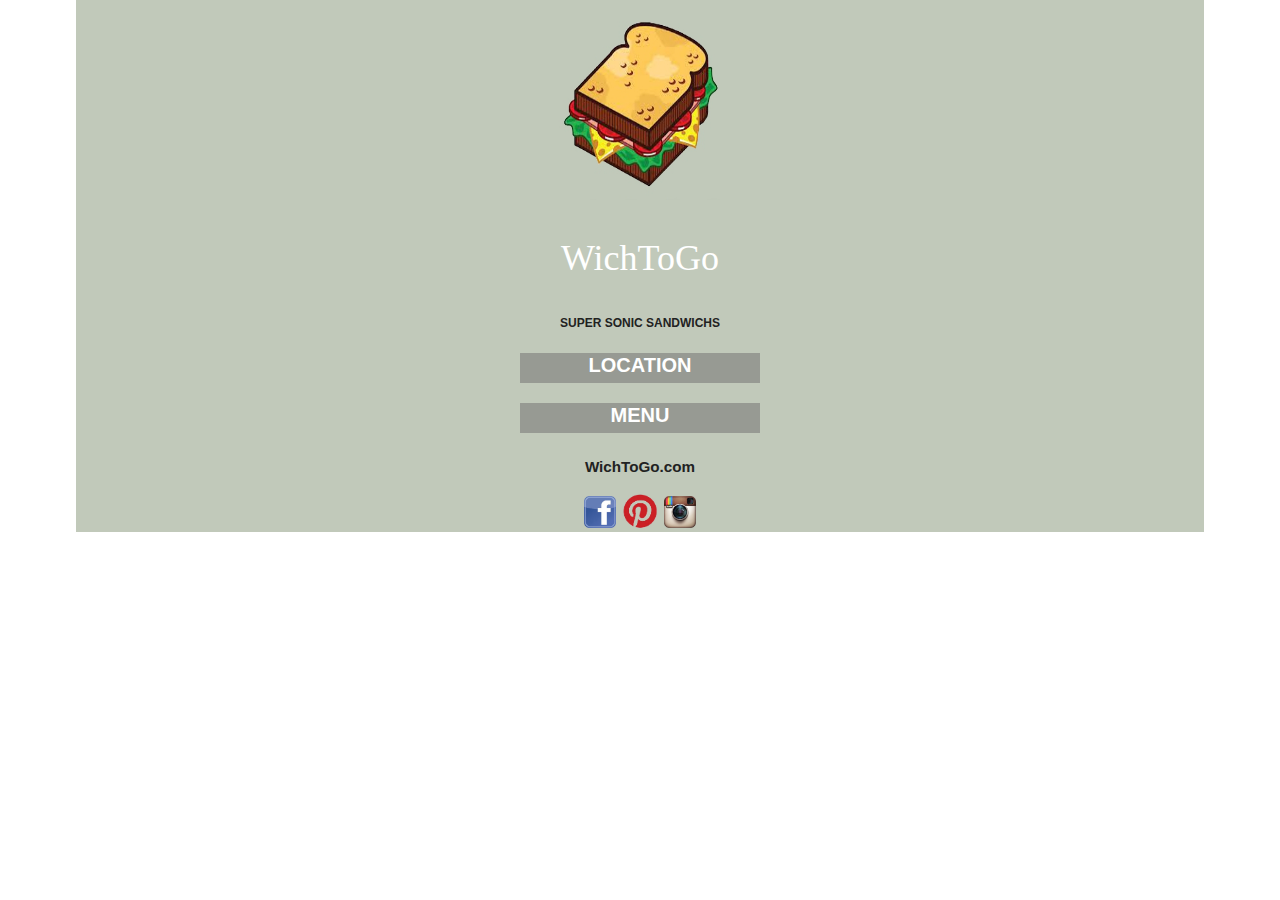
==== index.html @ 5ee0b1b4 "First commit" ====
<!doctype html>
  <!--[if lt IE 7]> <html class="ie6 oldie"> <![endif]-->
  <!--[if IE 7]>    <html class="ie7 oldie"> <![endif]-->
  <!--[if IE 8]>    <html class="ie8 oldie"> <![endif]-->
  <!--[if gt IE 8]><!-->
  <html class="">
  <!--<![endif]-->
  <head>
  <meta charset="utf-8">
  <meta name="viewport" content="width=device-width, initial-scale=1">
  <title>WichToGo</title>
  <link href="boilerplate.css" rel="stylesheet" type="text/css">
  <link href="CSS/layout.css" rel="stylesheet" type="text/css">
  
  <!-- 
  To learn more about the conditional comments around the html tags at the top of the file:
  paulirish.com/2008/conditional-stylesheets-vs-css-hacks-answer-neither/
  
  Do the following if you're using your customized build of modernizr (http://www.modernizr.com/):
  * insert the link to your js here
  * remove the link below to the html5shiv
  * add the "no-js" class to the html tags at the top
  * you can also remove the link to respond.min.js if you included the MQ Polyfill in your modernizr build 
  -->
  <!--[if lt IE 9]>
  <script src="//html5shiv.googlecode.com/svn/trunk/html5.js"></script>
  <![endif]-->
  <script src="respond.min.js"></script>
  </head>
  <body>
  <div class="gridContainer clearfix">
    <div id="logo_layout" align="center" style="background-color:#C1C9BA">
    <img src="images/S2.jpg" width="200" height="200" />
    <p style="font-family:'Snap ITC'; font-size:36px; color:#FFF">WichToGo</p>
    <p align="center" style="font-family:Verdana, Geneva, sans-serif;font-size:12px;font-weight:bold">SUPER SONIC SANDWICHS </p> 
    
    </div>
    <div id="nav_layout" align="center" style="background-color:#C1C9BA">
   <!-- <a href="#" class="mybutton location">LOCATION</a>
    <br />
	<a href="#" class="mybutton menu">MENU</a>-->
     <a href="location.html" class="Btn_location">LOCATION</a>
    <br />
	<a href="menu.html" class="Btn_menu">MENU</a>
    
    <h3>WichToGo.com</h3>
    <img src="images/facebook.jpg" width="32" height="32" />
    <img src="images/pinterest.jpg" width="40" height="40" />
    <img src="images/instagram.jpg" width="32" height="32" />
    </div>
  </div>
  </body>
  </html>
---- boilerplate.css ----
@charset "utf-8";
/*
/* 
 * HTML5 ✰ Boilerplate
 *
 * What follows is the result of much research on cross-browser styling. 
 * Credit left inline and big thanks to Nicolas Gallagher, Jonathan Neal,
 * Kroc Camen, and the H5BP dev community and team.
 *
 * Detailed information about this CSS: h5bp.com/css
 * 
 * Dreamweaver modifications:
 * 1. Commented out selection highlight
 * 2. Removed media queries section (we add our own in a separate file)
 *
 * ==|== normalize ==========================================================
 */


/* =============================================================================
   HTML5 display definitions
   ========================================================================== */

article, aside, details, figcaption, figure, footer, header, hgroup, nav, section { display: block; }
audio, canvas, video { display: inline-block; *display: inline; *zoom: 1; }
audio:not([controls]) { display: none; }
[hidden] { display: none; }

/* =============================================================================
   Base
   ========================================================================== */

/*
 * 1. Correct text resizing oddly in IE6/7 when body font-size is set using em units
 * 2. Force vertical scrollbar in non-IE
 * 3. Prevent iOS text size adjust on device orientation change, without disabling user zoom: h5bp.com/g
 */

html { font-size: 100%; overflow-y: scroll; -webkit-text-size-adjust: 100%; -ms-text-size-adjust: 100%; }

body { margin: 0; font-size: 13px; line-height: 1.231; }

body, button, input, select, textarea { font-family: sans-serif; color: #222; }

/* 
 * Remove text-shadow in selection highlight: h5bp.com/i
 * These selection declarations have to be separate
 * Also: hot pink! (or customize the background color to match your design)
 */

/* Dreamweaver: uncomment these if you do want to customize the selection highlight
 *::-moz-selection { background: #fe57a1; color: #fff; text-shadow: none; }
 *::selection { background: #fe57a1; color: #fff; text-shadow: none; }
 */

/* =============================================================================
   Links
   ========================================================================== */

a { color: #00e; }
a:visited { color: #551a8b; }
a:hover { color: #06e; }
a:focus { outline: thin dotted; }

/* Improve readability when focused and hovered in all browsers: h5bp.com/h */
a:hover, a:active { outline: 0; }


/* =============================================================================
   Typography
   ========================================================================== */

abbr[title] { border-bottom: 1px dotted; }

b, strong { font-weight: bold; }

blockquote { margin: 1em 40px; }

dfn { font-style: italic; }

hr { display: block; height: 1px; border: 0; border-top: 1px solid #ccc; margin: 1em 0; padding: 0; }

ins { background: #ff9; color: #000; text-decoration: none; }

mark { background: #ff0; color: #000; font-style: italic; font-weight: bold; }

/* Redeclare monospace font family: h5bp.com/j */
pre, code, kbd, samp { font-family: monospace, monospace; _font-family: 'courier new', monospace; font-size: 1em; }

/* Improve readability of pre-formatted text in all browsers */
pre { white-space: pre; white-space: pre-wrap; word-wrap: break-word; }

q { quotes: none; }
q:before, q:after { content: ""; content: none; }

small { font-size: 85%; }

/* Position subscript and superscript content without affecting line-height: h5bp.com/k */
sub, sup { font-size: 75%; line-height: 0; position: relative; vertical-align: baseline; }
sup { top: -0.5em; }
sub { bottom: -0.25em; }


/* =============================================================================
   Lists
   ========================================================================== */

ul, ol { margin: 1em 0; padding: 0 0 0 40px; }
dd { margin: 0 0 0 40px; }
nav ul, nav ol { list-style: none; list-style-image: none; margin: 0; padding: 0; }


/* =============================================================================
   Embedded content
   ========================================================================== */

/*
 * 1. Improve image quality when scaled in IE7: h5bp.com/d
 * 2. Remove the gap between images and borders on image containers: h5bp.com/e 
 */

img { border: 0; -ms-interpolation-mode: bicubic; vertical-align: middle; }

/*
 * Correct overflow not hidden in IE9 
 */

svg:not(:root) { overflow: hidden; }


/* =============================================================================
   Figures
   ========================================================================== */

figure { margin: 0; }


/* =============================================================================
   Forms
   ========================================================================== */

form { margin: 0; }
fieldset { border: 0; margin: 0; padding: 0; }

/* Indicate that 'label' will shift focus to the associated form element */
label { cursor: pointer; }

/* 
 * 1. Correct color not inheriting in IE6/7/8/9 
 * 2. Correct alignment displayed oddly in IE6/7 
 */

legend { border: 0; *margin-left: -7px; padding: 0; }

/*
 * 1. Correct font-size not inheriting in all browsers
 * 2. Remove margins in FF3/4 S5 Chrome
 * 3. Define consistent vertical alignment display in all browsers
 */

button, input, select, textarea { font-size: 100%; margin: 0; vertical-align: baseline; *vertical-align: middle; }

/*
 * 1. Define line-height as normal to match FF3/4 (set using !important in the UA stylesheet)
 * 2. Correct inner spacing displayed oddly in IE6/7
 */

button, input { line-height: normal; *overflow: visible; }

/*
 * Reintroduce inner spacing in 'table' to avoid overlap and whitespace issues in IE6/7
 */

table button, table input { *overflow: auto; }

/*
 * 1. Display hand cursor for clickable form elements
 * 2. Allow styling of clickable form elements in iOS
 */

button, input[type="button"], input[type="reset"], input[type="submit"] { cursor: pointer; -webkit-appearance: button; }

/*
 * Consistent box sizing and appearance
 */

input[type="checkbox"], input[type="radio"] { box-sizing: border-box; }
input[type="search"] { -webkit-appearance: textfield; -moz-box-sizing: content-box; -webkit-box-sizing: content-box; box-sizing: content-box; }
input[type="search"]::-webkit-search-decoration { -webkit-appearance: none; }

/* 
 * Remove inner padding and border in FF3/4: h5bp.com/l 
 */

button::-moz-focus-inner, input::-moz-focus-inner { border: 0; padding: 0; }

/* 
 * 1. Remove default vertical scrollbar in IE6/7/8/9 
 * 2. Allow only vertical resizing
 */

textarea { overflow: auto; vertical-align: top; resize: vertical; }

/* Colors for form validity */
input:valid, textarea:valid {  }
input:invalid, textarea:invalid { background-color: #f0dddd; }


/* =============================================================================
   Tables
   ========================================================================== */

table { border-collapse: collapse; border-spacing: 0; }
td { vertical-align: top; }


/* ==|== primary styles =====================================================
   Author: 
   ========================================================================== */
















/* ==|== non-semantic helper classes ========================================
   Please define your styles before this section.
   ========================================================================== */

/* For image replacement */
.ir { display: block; border: 0; text-indent: -999em; overflow: hidden; background-color: transparent; background-repeat: no-repeat; text-align: left; direction: ltr; }
.ir br { display: none; }

/* Hide from both screenreaders and browsers: h5bp.com/u */
.hidden { display: none !important; visibility: hidden; }

/* Hide only visually, but have it available for screenreaders: h5bp.com/v */
.visuallyhidden { border: 0; clip: rect(0 0 0 0); height: 1px; margin: -1px; overflow: hidden; padding: 0; position: absolute; width: 1px; }

/* Extends the .visuallyhidden class to allow the element to be focusable when navigated to via the keyboard: h5bp.com/p */
.visuallyhidden.focusable:active, .visuallyhidden.focusable:focus { clip: auto; height: auto; margin: 0; overflow: visible; position: static; width: auto; }

/* Hide visually and from screenreaders, but maintain layout */
.invisible { visibility: hidden; }

/* Contain floats: h5bp.com/q */ 
.clearfix:before, .clearfix:after { content: ""; display: table; }
.clearfix:after { clear: both; }
.clearfix { zoom: 1; }


/* ==|== print styles =======================================================
   Print styles.
   Inlined to avoid required HTTP connection: h5bp.com/r
   ========================================================================== */
 
 @media print {
  * { background: transparent !important; color: black !important; text-shadow: none !important; filter:none !important; -ms-filter: none !important; } /* Black prints faster: h5bp.com/s */
  a, a:visited { text-decoration: underline; }
  a[href]:after { content: " (" attr(href) ")"; }
  abbr[title]:after { content: " (" attr(title) ")"; }
  .ir a:after, a[href^="javascript:"]:after, a[href^="#"]:after { content: ""; }  /* Don't show links for images, or javascript/internal links */
  pre, blockquote { border: 1px solid #999; page-break-inside: avoid; }
  thead { display: table-header-group; } /* h5bp.com/t */
  tr, img { page-break-inside: avoid; }
  img { max-width: 100% !important; }
  @page { margin: 0.5cm; }
  p, h2, h3 { orphans: 3; widows: 3; }
  h2, h3 { page-break-after: avoid; }
}
---- CSS/layout.css ----
@charset "utf-8";
/* Simple fluid media
   Note: Fluid media requires that you remove the media's height and width attributes from the HTML
   http://www.alistapart.com/articles/fluid-images/ 
*/
img, object, embed, video {
	max-width: 100%;
}
/* IE 6 does not support max-width so default to width 100% */
.ie6 img {
	width:100%;
}

/*
	Dreamweaver Fluid Grid Properties
	----------------------------------
	dw-num-cols-mobile:		5;
	dw-num-cols-tablet:		8;
	dw-num-cols-desktop:	10;
	dw-gutter-percentage:	25;
	
	Inspiration from "Responsive Web Design" by Ethan Marcotte 
	http://www.alistapart.com/articles/responsive-web-design
	
	and Golden Grid System by Joni Korpi
	http://goldengridsystem.com/
*/

/* Mobile Layout: 480px and below. */

.gridContainer {
	margin-left: auto;
	margin-right: auto;
	width: 87.36%;
	padding-left: 1.82%;
	padding-right: 1.82%;
}
#LayoutDiv1 {
	clear: both;
	float: left;
	margin-left: 0;
	width: 100%;
	display: block;
}
#logo_layout {
	clear: both;
	float: left;
	margin-left: 0;
	width: 100%;
	display: block;
}
#mainMenu {
	clear: both;
	float: left;
	margin-left: 0;
	width: 100%;
	display: block;
}

/* Tablet Layout: 481px to 768px. Inherits styles from: Mobile Layout. */

@media only screen and (min-width: 481px) {
.gridContainer {
	width: 90.675%;
	padding-left: 1.1625%;
	padding-right: 1.1625%;
}
#LayoutDiv1 {
	clear: both;
	float: left;
	margin-left: 0;
	width: 100%;
	display: block;
}
#logo_layout {
	clear: both;
	float: left;
	margin-left: 0;
	width: 100%;
	display: block;
}
#mainMenu {
	clear: both;
	float: left;
	margin-left: 0;
	width: 100%;
	display: block;
}
}

/* Desktop Layout: 769px to a max of 1232px.  Inherits styles from: Mobile Layout and Tablet Layout. */

@media only screen and (min-width: 769px) {
.gridContainer {
	width: 88.2%;
	max-width: 1232px;
	padding-left: 0.9%;
	padding-right: 0.9%;
	margin: auto;
}
#LayoutDiv1 {
	clear: both;
	float: left;
	margin-left: 0;
	width: 100%;
	display: block;
}
#logo_layout {
	clear: both;
	float: left;
	margin-left: 0;
	width: 100%;
	display: block;
}
.Btn_location{
display: inline-block;
width:200px;
height:30px;	
margin: 10px;
padding: 0px 20px ;
text-align: center;
text-decoration: none;
font-family:Verdana, Geneva, sans-serif;
font-weight:600;
font-size:20px;
color: #FFFFFF;
background: #979a93;
}

.Btn_menu{
display: inline-block;
width:200px;
height:30px;	
margin: 10px;
padding: 0px 20px ;
text-align: center;
text-decoration: none;
font-family:Verdana, Geneva, sans-serif;
font-weight:600;
font-size:20px;
color: #FFFFFF;
background: #979a93;
}

#mainMenu{
clear: both;
float: left;
margin-left: 0;
width: 100%;
display: block;
}

/*.mybutton {
display: inline-block;
position: relative;
width:200px;
margin: 10px;
padding: 0px 20px ;
text-align: center;
text-decoration: none;
font-family:Verdana, Geneva, sans-serif;
font-weight:600;
font-size:20px;
box-shadow:#000 4px 4px 5px;
}
.location {
color: #FFFFFF;
background: #979a93;
}

.menu	 {
color: #FFFFFF;
background: #979a93;
}		*/
}

.boxed{
	
	text-align:center;
	display:inline-block;
	width:200px;
height:30px;	
margin: 10px;
padding: 0px 20px ;
text-align: center;
text-decoration: none;
font-family:Verdana, Geneva, sans-serif;
font-weight:600;
font-size:20px;
color: #FFFFFF;
background: #979a93;
	
}
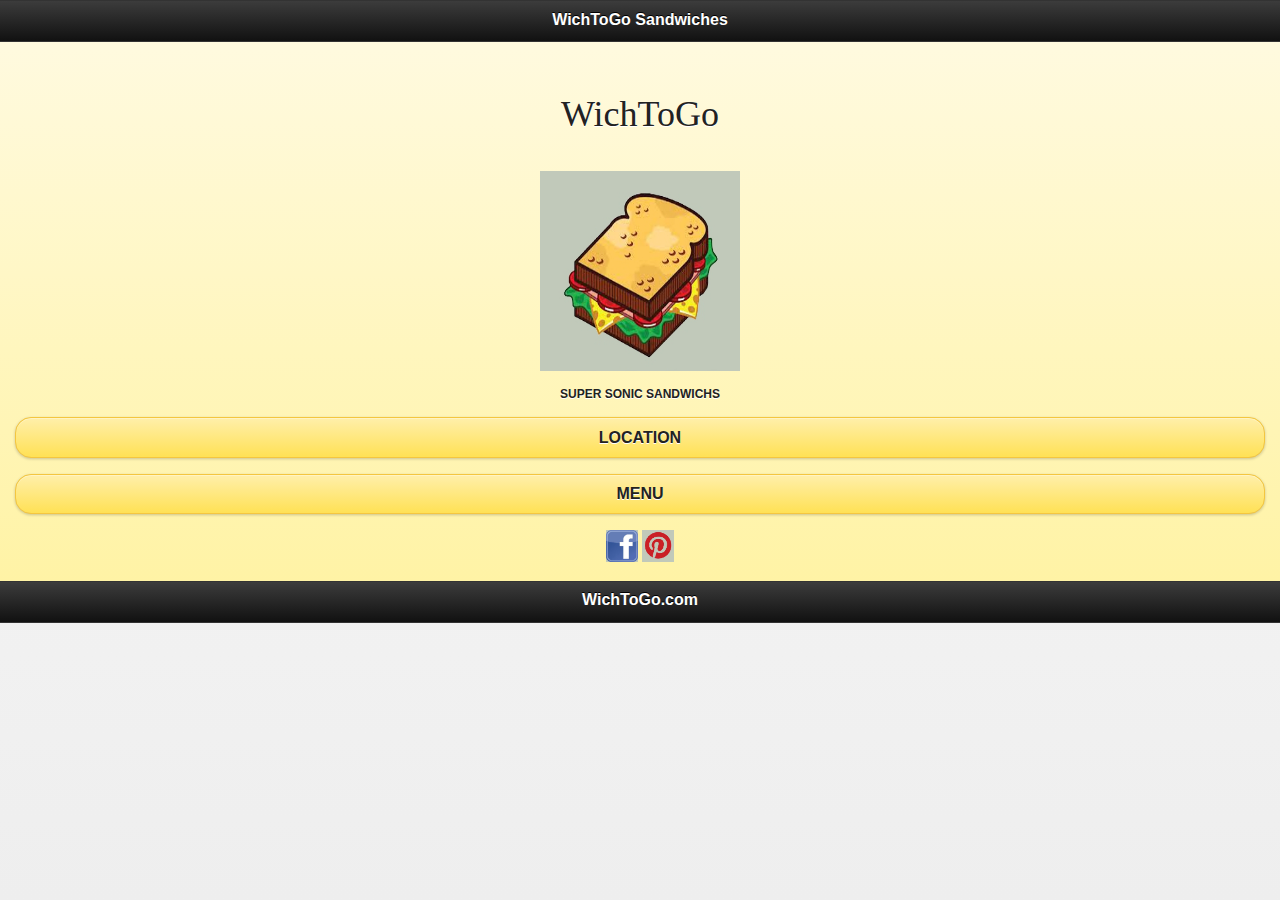
==== commit 87597792: "First commit" ====
--- a/index.html
+++ b/index.html
@@ -1,53 +1,64 @@
-  <!doctype html>
-  <!--[if lt IE 7]> <html class="ie6 oldie"> <![endif]-->
-  <!--[if IE 7]>    <html class="ie7 oldie"> <![endif]-->
-  <!--[if IE 8]>    <html class="ie8 oldie"> <![endif]-->
-  <!--[if gt IE 8]><!-->
-  <html class="">
-  <!--<![endif]-->
-  <head>
-  <meta charset="utf-8">
-  <meta name="viewport" content="width=device-width, initial-scale=1">
-  <title>WichToGo</title>
-  <link href="boilerplate.css" rel="stylesheet" type="text/css">
-  <link href="CSS/layout.css" rel="stylesheet" type="text/css">
-  
-  <!-- 
-  To learn more about the conditional comments around the html tags at the top of the file:
-  paulirish.com/2008/conditional-stylesheets-vs-css-hacks-answer-neither/
-  
-  Do the following if you're using your customized build of modernizr (http://www.modernizr.com/):
-  * insert the link to your js here
-  * remove the link below to the html5shiv
-  * add the "no-js" class to the html tags at the top
-  * you can also remove the link to respond.min.js if you included the MQ Polyfill in your modernizr build 
-  -->
-  <!--[if lt IE 9]>
-  <script src="//html5shiv.googlecode.com/svn/trunk/html5.js"></script>
-  <![endif]-->
-  <script src="respond.min.js"></script>
-  </head>
-  <body>
-  <div class="gridContainer clearfix">
+<!doctype html>
+<html class="">
+<!--<![endif]-->
+<head>
+<meta charset="utf-8">
+<meta name="viewport" content="width=device-width, initial-scale=1">
+<meta http-equiv="content-type" content="text/html"  charset="utf-8">
+<title>WichToGo</title>
+<link href="jquery.mobile-1.3.1.min.css" rel="stylesheet" type="text/css" />
+<script src="jquery-1.8.0.min.js" type="text/javascript"></script>
+<script src="jquery.mobile-1.3.1.min.js" type="text/javascript"></script>
+ 
+<!--<link href="boilerplate.css" rel="stylesheet" type="text/css">
+<link href="CSS/layout.css" rel="stylesheet" type="text/css">
+<script src="respond.min.js"></script>-->
+</head>
+<body>
+<div data-role="page" id="home" data-theme="c"> 
+	<div data-role="header">
+		<h1>WichToGo Sandwiches</h1>
+    </div>
+    <div data-role="content" align="center" data-theme="e">
+    	<p>
+        <p style="font-family:'Snap ITC'; font-size:36px; ">WichToGo</p>
+        <img src="images/S2.jpg" width="200" height="200" /><br />
+        <p style="font-family:Verdana, Geneva, sans-serif;font-size:12px;font-weight:bold">SUPER SONIC SANDWICHS </p> 
+        </p>
+    	<P>
+    	<a href="location.html" data-role="button">LOCATION</a>
+    	</P>
+        <P>
+    	<a href="menu.html" data-role="button">MENU</a>
+    	</P>        
+       	<a href="https://www.facebook.com/"><img src="images/facebook.jpg"  width="32" height="32" alt="FaceBook" /></a>
+        <a href="http://pinterest.com/"><img src="images/pinterest.jpg" width="32" height="32" alt="PInterest" /></a>
+    </div>
+    <div data-role="footer">
+		<h3>WichToGo.com</h3>      	
+    </div>
+ 
+</div>
+<!--	<div class="gridContainer clearfix">
     <div id="logo_layout" align="center" style="background-color:#C1C9BA">
     <img src="images/S2.jpg" width="200" height="200" />
     <p style="font-family:'Snap ITC'; font-size:36px; color:#FFF">WichToGo</p>
     <p align="center" style="font-family:Verdana, Geneva, sans-serif;font-size:12px;font-weight:bold">SUPER SONIC SANDWICHS </p> 
-    
-    </div>
-    <div id="nav_layout" align="center" style="background-color:#C1C9BA">
-   <!-- <a href="#" class="mybutton location">LOCATION</a>
-    <br />
-	<a href="#" class="mybutton menu">MENU</a>-->
-     <a href="location.html" class="Btn_location">LOCATION</a>
-    <br />
-	<a href="menu.html" class="Btn_menu">MENU</a>
-    
-    <h3>WichToGo.com</h3>
-    <img src="images/facebook.jpg" width="32" height="32" />
-    <img src="images/pinterest.jpg" width="40" height="40" />
-    <img src="images/instagram.jpg" width="32" height="32" />
-    </div>
-  </div>
-  </body>
-  </html>
+      
+      </div>
+      <div id="nav_layout" align="center" style="background-color:#C1C9BA">
+     <!-- <a href="#" class="mybutton location">LOCATION</a>
+      <br />
+      <a href="#" class="mybutton menu">MENU</a>-->
+      <!-- <a href="location.html" class="Btn_location">LOCATION</a>
+      <br />
+      <a href="menu.html" class="Btn_menu">MENU</a>
+      
+      <h3>WichToGo.com</h3>
+      <img src="images/facebook.jpg" width="32" height="32" />
+      <img src="images/pinterest.jpg" width="40" height="40" />
+      <img src="images/instagram.jpg" width="32" height="32" />
+      </div>
+    </div>-->
+</body>
+</html>
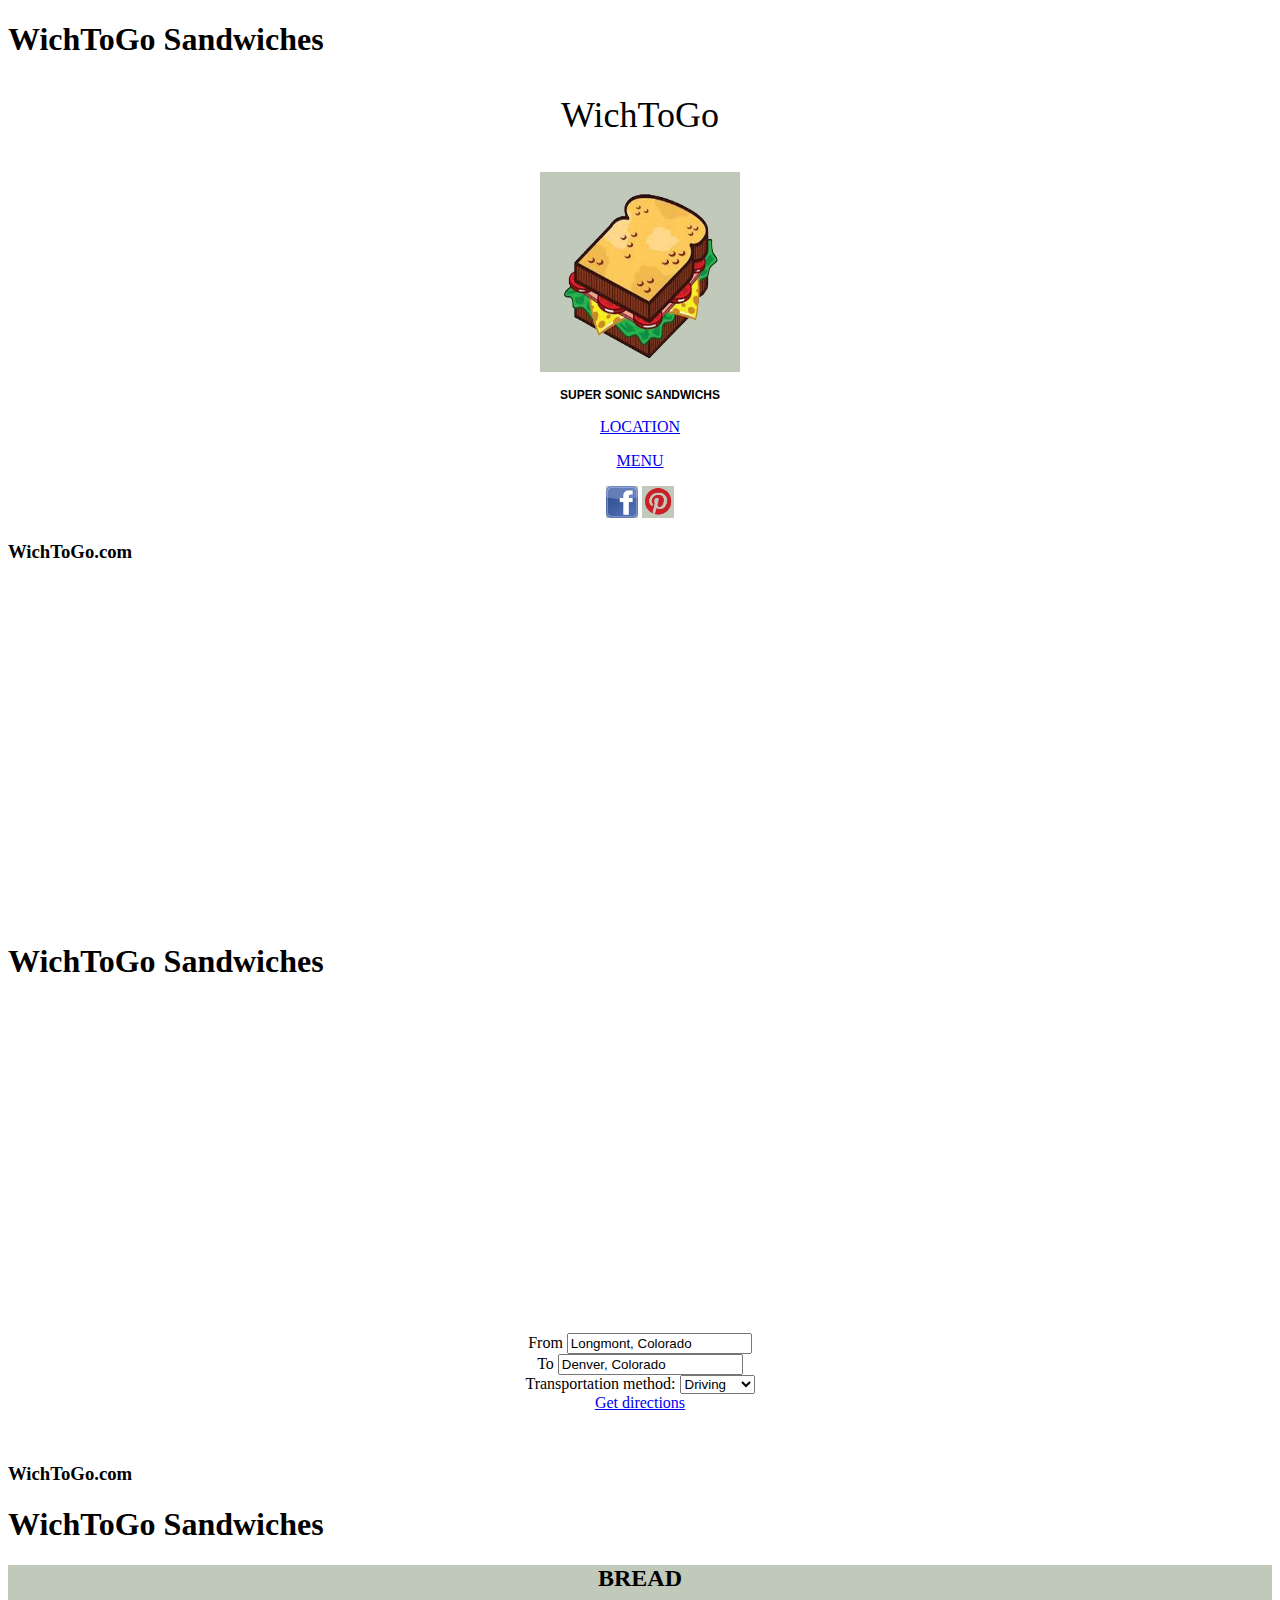
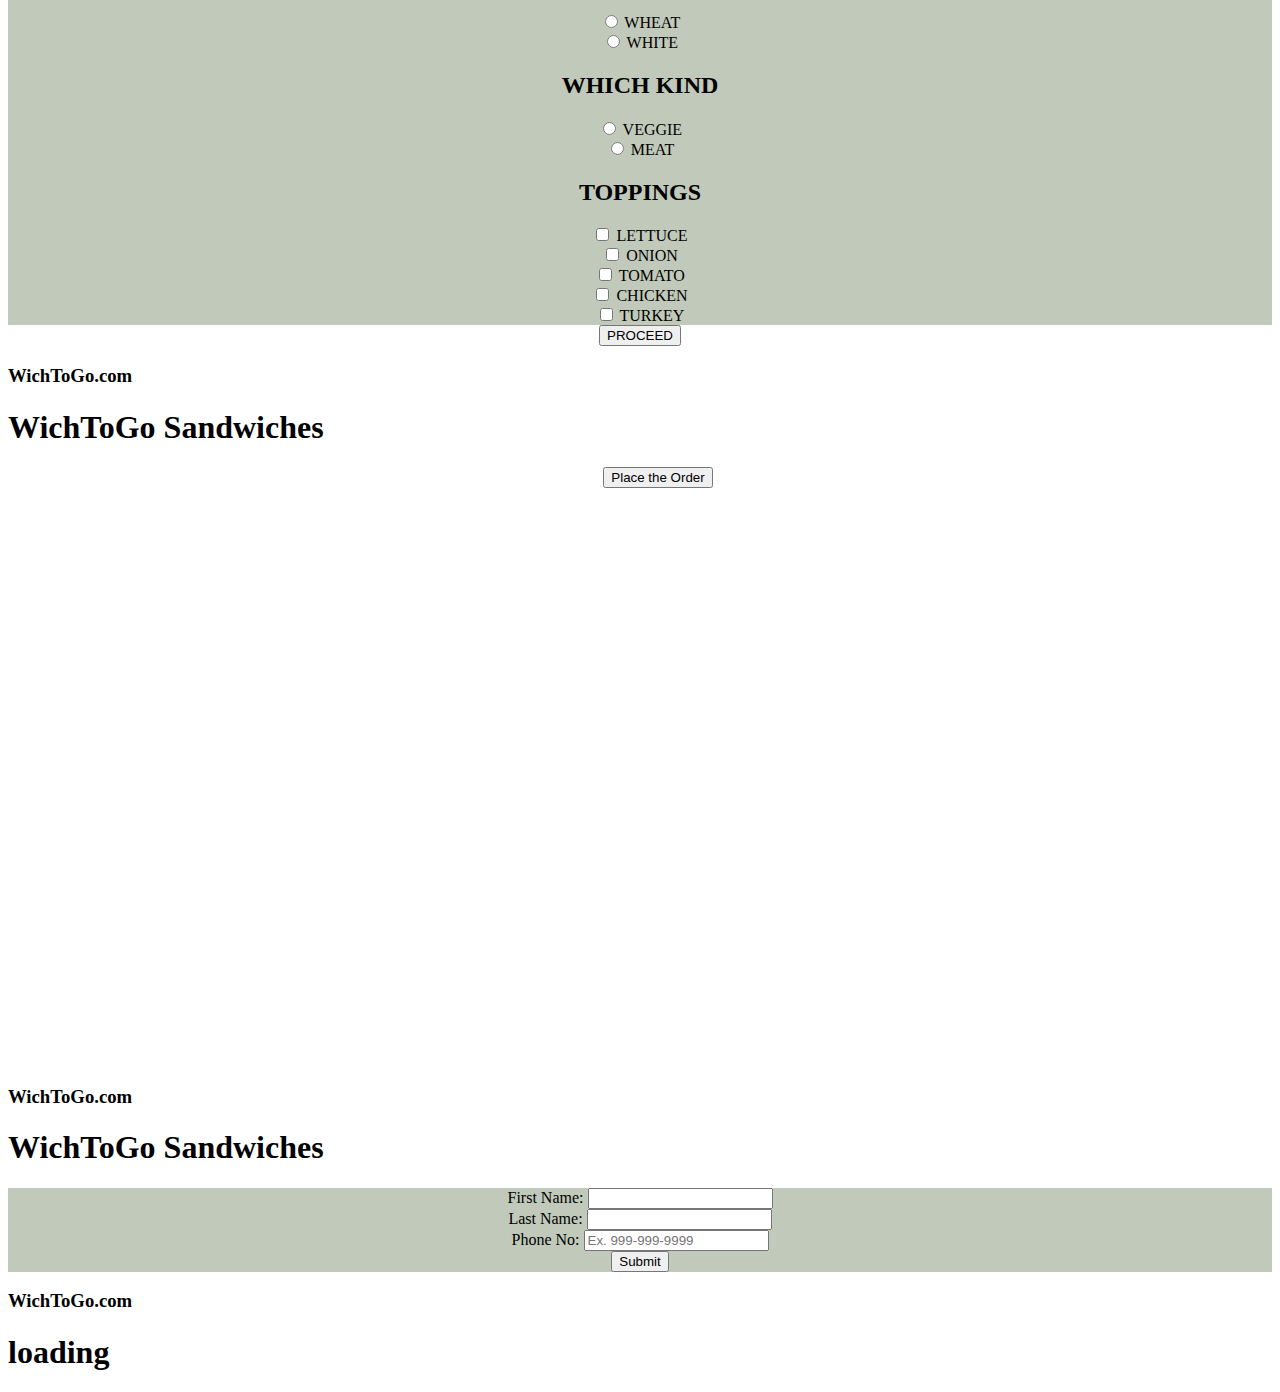
==== commit 40ad02b8: "First commit" ====
--- a/index.html
+++ b/index.html
@@ -1,64 +1,381 @@
-<!doctype html>
-<html class="">
-<!--<![endif]-->
+<!DOCTYPE html>
+<html>
 <head>
 <meta charset="utf-8">
 <meta name="viewport" content="width=device-width, initial-scale=1">
 <meta http-equiv="content-type" content="text/html"  charset="utf-8">
 <title>WichToGo</title>
-<link href="jquery.mobile-1.3.1.min.css" rel="stylesheet" type="text/css" />
-<script src="jquery-1.8.0.min.js" type="text/javascript"></script>
-<script src="jquery.mobile-1.3.1.min.js" type="text/javascript"></script>
- 
-<!--<link href="boilerplate.css" rel="stylesheet" type="text/css">
-<link href="CSS/layout.css" rel="stylesheet" type="text/css">
-<script src="respond.min.js"></script>-->
+
+<link href="css/jquery.mobile.structure-1.3.1.min.css" rel="stylesheet" type="text/css" />
+<link href="css/jquery.mobile.theme-1.3.1.min.css" rel="stylesheet" type="text/css" />
+<link href="css/layout.css" rel="stylesheet" type="text/css" />
+
+<script src="js/cordova-2.6.0.js" type="text/javascript"></script>
+<script src="js/jquery-1.9.1.min.js" type="text/javascript"></script>
+<script src="js/jquery.mobile-1.3.1.min.js" type="text/javascript"></script>
+
+<script type="text/javascript" src="http://maps.google.com/maps/api/js?v=3&sensor=false&language=en"></script>
 </head>
 <body>
+
+
+
+<!-- MAIN PAGE -->
 <div data-role="page" id="home" data-theme="c"> 
 	<div data-role="header">
 		<h1>WichToGo Sandwiches</h1>
     </div>
     <div data-role="content" align="center" data-theme="e">
-    	<p>
         <p style="font-family:'Snap ITC'; font-size:36px; ">WichToGo</p>
-        <img src="images/S2.jpg" width="200" height="200" /><br />
+        <img src="images/S2.jpg" width="200" height="200" />
         <p style="font-family:Verdana, Geneva, sans-serif;font-size:12px;font-weight:bold">SUPER SONIC SANDWICHS </p> 
-        </p>
-    	<P>
-    	<a href="location.html" data-role="button">LOCATION</a>
-    	</P>
-        <P>
-    	<a href="menu.html" data-role="button">MENU</a>
-    	</P>        
+    	<p><a href="#location" data-role="button">LOCATION</a></p>
+        <p><a href="#menu" data-role="button">MENU</a></p>        
        	<a href="https://www.facebook.com/"><img src="images/facebook.jpg"  width="32" height="32" alt="FaceBook" /></a>
         <a href="http://pinterest.com/"><img src="images/pinterest.jpg" width="32" height="32" alt="PInterest" /></a>
     </div>
-    <div data-role="footer">
-		<h3>WichToGo.com</h3>      	
-    </div>
- 
-</div>
-<!--	<div class="gridContainer clearfix">
-    <div id="logo_layout" align="center" style="background-color:#C1C9BA">
-    <img src="images/S2.jpg" width="200" height="200" />
-    <p style="font-family:'Snap ITC'; font-size:36px; color:#FFF">WichToGo</p>
-    <p align="center" style="font-family:Verdana, Geneva, sans-serif;font-size:12px;font-weight:bold">SUPER SONIC SANDWICHS </p> 
-      
-      </div>
-      <div id="nav_layout" align="center" style="background-color:#C1C9BA">
-     <!-- <a href="#" class="mybutton location">LOCATION</a>
-      <br />
-      <a href="#" class="mybutton menu">MENU</a>-->
-      <!-- <a href="location.html" class="Btn_location">LOCATION</a>
-      <br />
-      <a href="menu.html" class="Btn_menu">MENU</a>
-      
-      <h3>WichToGo.com</h3>
-      <img src="images/facebook.jpg" width="32" height="32" />
-      <img src="images/pinterest.jpg" width="40" height="40" />
-      <img src="images/instagram.jpg" width="32" height="32" />
-      </div>
-    </div>-->
+    <div data-role="footer" data-position="fixed">
+		<h3>WichToGo.com</h3>      	
+    </div>
+</div>
+
+
+
+
+<!-- LOCATION PAGE -->
+<div data-role="page" id="location" data-theme="c"> 
+	<div data-role="header">
+		<h1>WichToGo Sandwiches</h1>
+    </div>
+    <div data-role="content" align="center" data-theme="e">
+        <div class="ui-bar-c ui-corner-all ui-shadow" style="padding:1em;">
+            <div id="map_canvas" style="height:300px;width:100%;"></div>
+            <div class="ui-bar-c ui-corner-all ui-shadow" style="padding:1em;">
+                <div data-role="fieldcontain">
+                    <label for="from">From</label> 
+                    <input type="text" id="from" value="Longmont, Colorado"/>
+                </div>
+                <div data-role="fieldcontain">
+                    <label for="to">To</label> 
+                    <input type="text" id="to" value="Denver, Colorado"/>
+                </div>
+                <div data-role="fieldcontain">
+                    <label for="mode" class="select">Transportation method:</label>
+                    <select name="select-choice-0" id="mode">
+                    <option value="DRIVING">Driving</option>
+                    <option value="WALKING">Walking</option>
+                    <option value="BICYCLING">Bicycling</option>
+                    </select>
+                </div>
+                <a data-icon="search" data-role="button" href="#" id="submitMap">Get directions</a>
+                <div id="results" style="display:none;"></div>
+                <div id="directions"></div>
+            </div>
+        </div>
+    </div>
+    <div data-role="footer" data-position="fixed">
+		<h3>WichToGo.com</h3>      	
+    </div>
+</div>
+
+
+
+<!-- MENU PAGE -->
+<div data-role="page" id="menu" data-theme="c"> 
+	<div data-role="header">
+		<h1>WichToGo Sandwiches</h1>
+    </div>
+    <div data-role="content" align="center" data-theme="e">
+        <div class="items" align="center" style="background-color:#C1C9BA">
+        <FORM id="menuForm">
+            <!--<fieldset>
+                <legend>BREAD</legend>
+                <input type="radio" name="bread" value="Wheat" id="Wheat" />
+                <label for="Wheat">WHEAT</label><br />
+                <input type="radio" name="bread" value="White" id="White" />
+                <label for="White">WHITE</label><br />
+            </fieldset>
+            
+            <fieldset>
+                <legend>WHICH KIND</legend>
+                <input type="radio" name="kind" value="Veggie" id="Veggie" />
+                <label for="Veggie">VEGGIE</label><br />
+                <input type="radio" name="kind" value="Meat" id="Meat" />
+                <label for="Meat">MEAT</label><br />
+            </fieldset>-->
+            <h2>BREAD</h2> 
+            <input type="radio" name="bread" value="Wheat" id="Wheat" />
+            <label for="Wheat">WHEAT</label><br />
+            <input type="radio" name="bread" value="White" id="White" />
+            <label for="White">WHITE</label><br />
+            
+            <h2>WHICH KIND</h2>  
+            <input type="radio" name="kind" value="Veggie" id="Veggie" />
+            <label for="Veggie">VEGGIE</label><br />
+            <input type="radio" name="kind" value="Meat" id="Meat" />
+            <label for="Meat">MEAT</label><br /> 
+            <h2>TOPPINGS</h2>        
+            <input type="checkbox" name="topping" value="Lettuce" id="Lettuce" />
+            <label for="Lettuce">LETTUCE</label><br />
+            <input type="checkbox" name="topping" value="Onion" id="Onion" />
+            <label for="Onion">ONION</label><br />         
+            
+            <input type="checkbox" name="topping" value="Tomato" id="Tomato" />
+            <label for="Tomato">TOMATO</label><br />     
+            <input type="checkbox" name="topping" value="Chicken" id="Chicken" />
+            <label for="Chicken">CHICKEN</label><br />     
+            <input type="checkbox" name="topping" value="Turkey" id="Turkey" />
+            <label for="Turkey">TURKEY</label><br />         
+            
+        </FORM>
+        </div>
+        <input type="button" id="proceed" onClick="setChoices()" value="PROCEED" />
+    </div>
+    <div data-role="footer" data-position="fixed">
+		<h3>WichToGo.com</h3>      	
+    </div>
+</div>
+
+
+
+
+<!-- PREVIEWMENU PAGE -->
+<div data-role="page" id="previewMenu" data-theme="c"> 
+	<div data-role="header">
+		<h1>WichToGo Sandwiches</h1>
+    </div>
+    <div data-role="content" align="center" data-theme="e" style="width:1300px;height:600px" >
+        <div class="boxed" align="center" style="color:Black;fontSize:small">
+            <h1 id="previewMenu"></h1>
+            <h1 id="kindMenu"></h1>
+            <h1 id="toppingMenu"></h1>
+            <input type="submit" name="submit" value="Place the Order" onClick="placeOrder()"/>               
+        </div>
+    </div>
+    <div data-role="footer" data-position="fixed">
+		<h3>WichToGo.com</h3>      	
+    </div>
+</div>
+
+
+
+<!-- PLACEORDER PAGE -->
+<div data-role="page" id="placeOrder" data-theme="c"> 
+	<div data-role="header">
+		<h1>WichToGo Sandwiches</h1>
+    </div>
+    <div data-role="content" align="center" data-theme="e">
+        <div class="items" align="center" style="background-color:#C1C9BA">
+            <FORM id="orderForm">
+                First Name: <input type="text" name="name" autofocus="required"><br />
+                Last Name: <input type="text" name="name" required><br />
+                Phone No: <input type="text" name="name"  placeholder="Ex. 999-999-9999"pattern='\d{3}[\-]\d{3}[\-]\d{4}' required><br />
+                <!--<video autoplay id="vid" style="display:none;"></video>
+                <canvas id="canvas" width="200" height="200" style="border:1px solid #d3d3d3;color:Red"></canvas><br>
+                <button onclick="snapshot()">Take Picture</button><br />-->
+                <input type="submit" id="submitBtn" name="send" id="send" value="Submit">
+            </FORM>
+        </div>
+    </div>
+    <div data-role="footer" data-position="fixed">
+		<h3>WichToGo.com</h3>      	
+    </div>
+</div>
+
+
+
+    
+    
+    
+    
+<script type="text/javascript">
+	
+	// Bind actions to elements
+    $(document).on("pageinit", "#location", function() {
+        initialize();
+    });
+
+    $(document).on('click', '#submitMap', function(e) {
+        e.preventDefault();
+        calculateRoute();
+    });
+	
+	
+	// Bind actions to page loads
+	$('#location').on('pageshow', function(event, ui){
+		google.maps.event.trigger(map, 'resize');
+	});
+	
+	$('#previewMenu').on('pageshow', function(event, ui){
+		getBread();
+	});
+	
+	
+	
+	
+    // Mapping
+    var directionsDisplay,
+        directionsService = new google.maps.DirectionsService(),
+        map;
+
+    function initialize() 
+    {
+        directionsDisplay = new google.maps.DirectionsRenderer();
+        var mapCenter = new google.maps.LatLng(39.646022, -105.078467);
+
+        var myOptions = {
+            zoom:10,
+            mapTypeId: google.maps.MapTypeId.ROADMAP,
+            center: mapCenter
+        }
+
+        map = new google.maps.Map(document.getElementById("map_canvas"), myOptions);
+        directionsDisplay.setMap(map);
+        directionsDisplay.setPanel(document.getElementById("directions"));  
+    }
+
+    function calculateRoute() 
+    {
+        var selectedMode = $("#mode").val(),
+            start = $("#from").val(),
+            end = $("#to").val();
+
+        if(start == '' || end == '')
+        {
+            // cannot calculate route
+            $("#results").hide();
+            return;
+        }
+        else
+        {
+            var request = {
+                origin:start, 
+                destination:end,
+                travelMode: google.maps.DirectionsTravelMode[selectedMode]
+            };
+
+            directionsService.route(request, function(response, status) {
+                if (status == google.maps.DirectionsStatus.OK) {
+                    directionsDisplay.setDirections(response); 
+                    $("#results").show();
+                    /*
+                        var myRoute = response.routes[0].legs[0];
+                        for (var i = 0; i < myRoute.steps.length; i++) {
+                            alert(myRoute.steps[i].instructions);
+                        }
+                    */
+                }
+                else {
+                    $("#results").hide();
+                }
+            });
+
+        }
+    }
+	
+	
+	
+	
+	// Menu
+	function setChoices(){
+		//grab the values from teh selections and create key/value pairs for each
+		var toppings =[];
+		$("input[name='topping']:checked","#menuForm").each(function() {toppings.push($(this).val());});
+		//var s1 = $("input[name='topping']:checked")
+		window.localStorage.setItem("toppings", toppings);
+		// et cetera - for al radio groups and check boxes
+		// These are now in local storage and can be easily retrieved by your application in any view
+		//console.log(window.localStorage.getItem("bread"));
+		
+		var s1 = $('input[name=bread]:checked', '#menuForm').val();
+		window.localStorage.setItem("bread", s1);
+		var s2 = $('input[name=kind]:checked', '#menuForm').val();
+		window.localStorage.setItem("kind", s2);
+		//console.log(window.localStorage.getItem("kind"));
+	/*	
+		var s3 = $('input[name=topping]:checked', '#menuForm').val();
+		window.localStorage.setItem("topping", s3);
+		console.log(window.localStorage.getItem("topping"));*/
+		
+		//$("input:checkbox:checked").each()
+		/*var s3 = $('input[name=topping]:checked', '#menuForm').val();
+		window.localStorage.setItem("topping", s3);
+		console.log(window.localStorage.getItem("topping"));*/
+		
+		/*$("input[type='checkbox']:checked").each( 
+		function() { 
+		   // Your code goes here...
+		} 
+		);
+	
+		window.location.href = "previewMenu.html";*/
+		
+		
+		$.mobile.changePage("#previewMenu");
+		
+	}
+	
+	function getBread(){
+		$("h1#previewMenu").html(window.localStorage.getItem("bread"));
+		$("h1#kindMenu").html(window.localStorage.getItem("kind"));
+		$("h1#toppingMenu").html(window.localStorage.getItem("toppings"));
+	}
+		
+	function placeOrder(){	
+		//window.location.href = "placeOrder.html";
+		//window.location.href = "Test.html";
+		$.mobile.changePage("#placeOrder");
+	}
+	
+	
+	
+	
+	// Stuff from placeorder page...
+	
+	/*$(document).ready(function() {
+        $("#submitBtn").click(function(){
+			var db = openDatabase("userInfo","1.0","User Information","200000");
+			
+	alert("database has been created");
+			});
+    });*/
+	
+	
+	/*function notEmpty(elem, helperMsg){
+	if(elem.value.length == 0){
+		alert(helperMsg);
+		elem.focus(); // set the focus to this input
+		return false;
+	}
+	return true;
+}*/
+
+    var video = document.querySelector("#vid");
+    var canvas = document.querySelector('#canvas');
+    var ctx = canvas.getContext('2d');
+    var localMediaStream = null;
+
+    var onCameraFail = function (e) {
+        console.log('Camera did not work.', e);
+    };
+
+    function snapshot() {
+        if (localMediaStream) {
+            ctx.drawImage(video, 0, 0);
+        }
+    }
+
+    navigator.getUserMedia = navigator.getUserMedia || navigator.webkitGetUserMedia || navigator.mozGetUserMedia || navigator.msGetUserMedia;
+    window.URL = window.URL || window.webkitURL;
+    navigator.getUserMedia({video:true}, function (stream) {
+        video.src = window.URL.createObjectURL(stream);
+        localMediaStream = stream;
+    }, onCameraFail);
+
+
+</script>
+
+
+
 </body>
 </html>
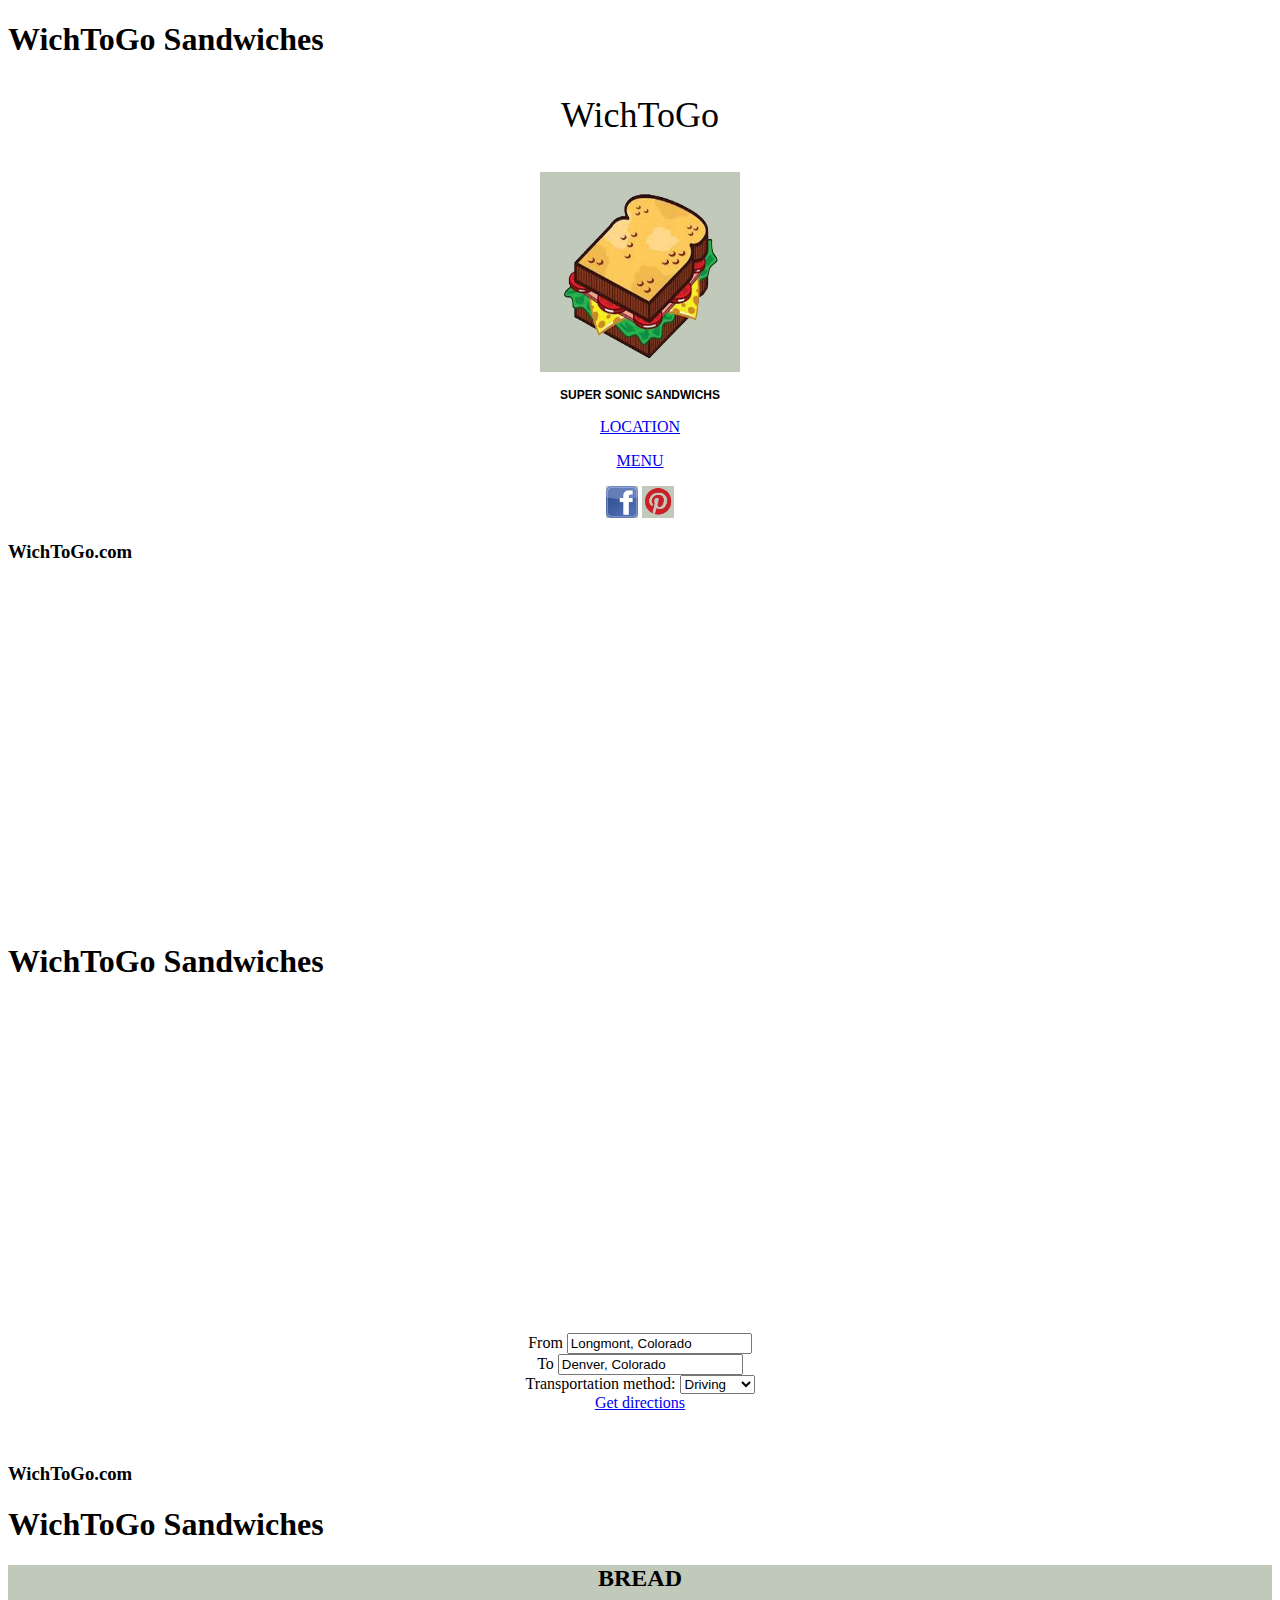
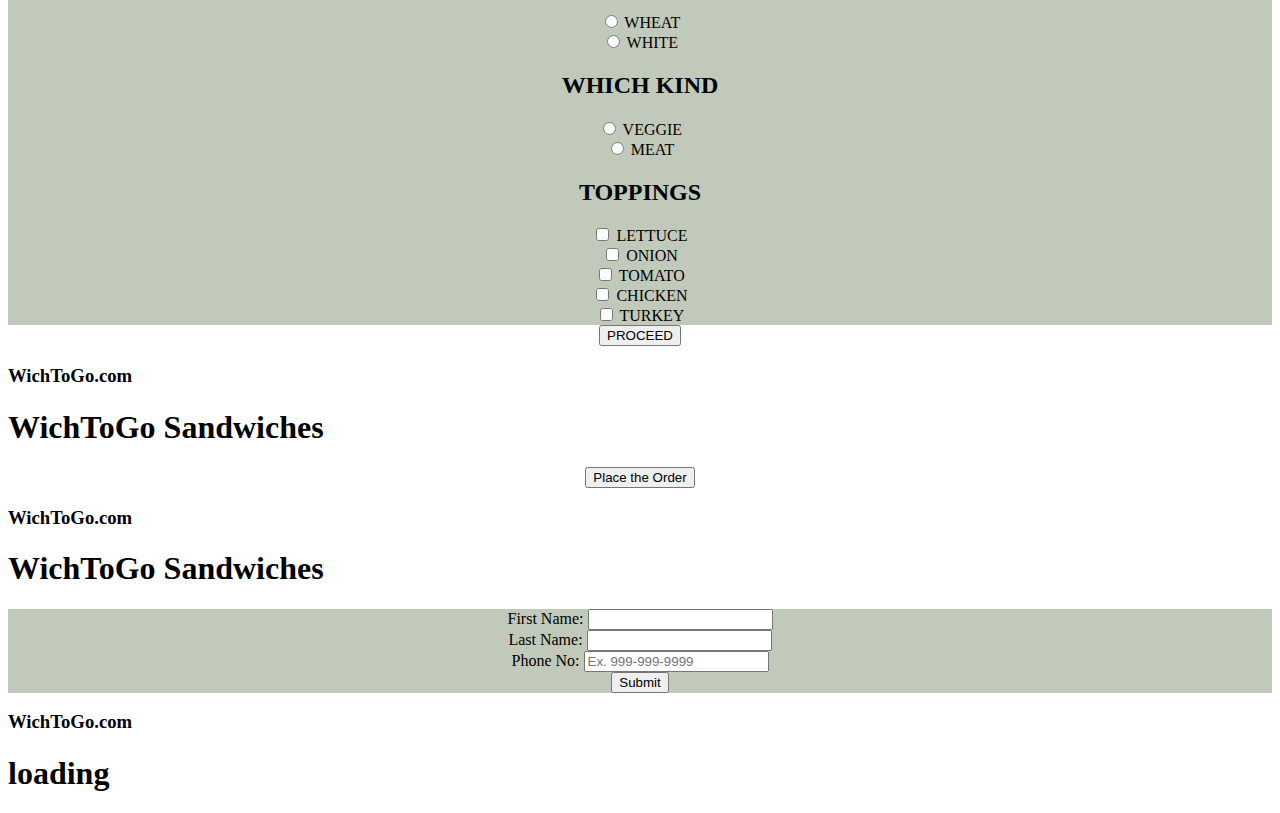
==== commit b3b7664c: "First Commit" ====
--- a/index.html
+++ b/index.html
@@ -144,7 +144,7 @@
 	<div data-role="header">
 		<h1>WichToGo Sandwiches</h1>
     </div>
-    <div data-role="content" align="center" data-theme="e" style="width:1300px;height:600px" >
+    <div data-role="content" align="center" data-theme="e">
         <div class="boxed" align="center" style="color:Black;fontSize:small">
             <h1 id="previewMenu"></h1>
             <h1 id="kindMenu"></h1>
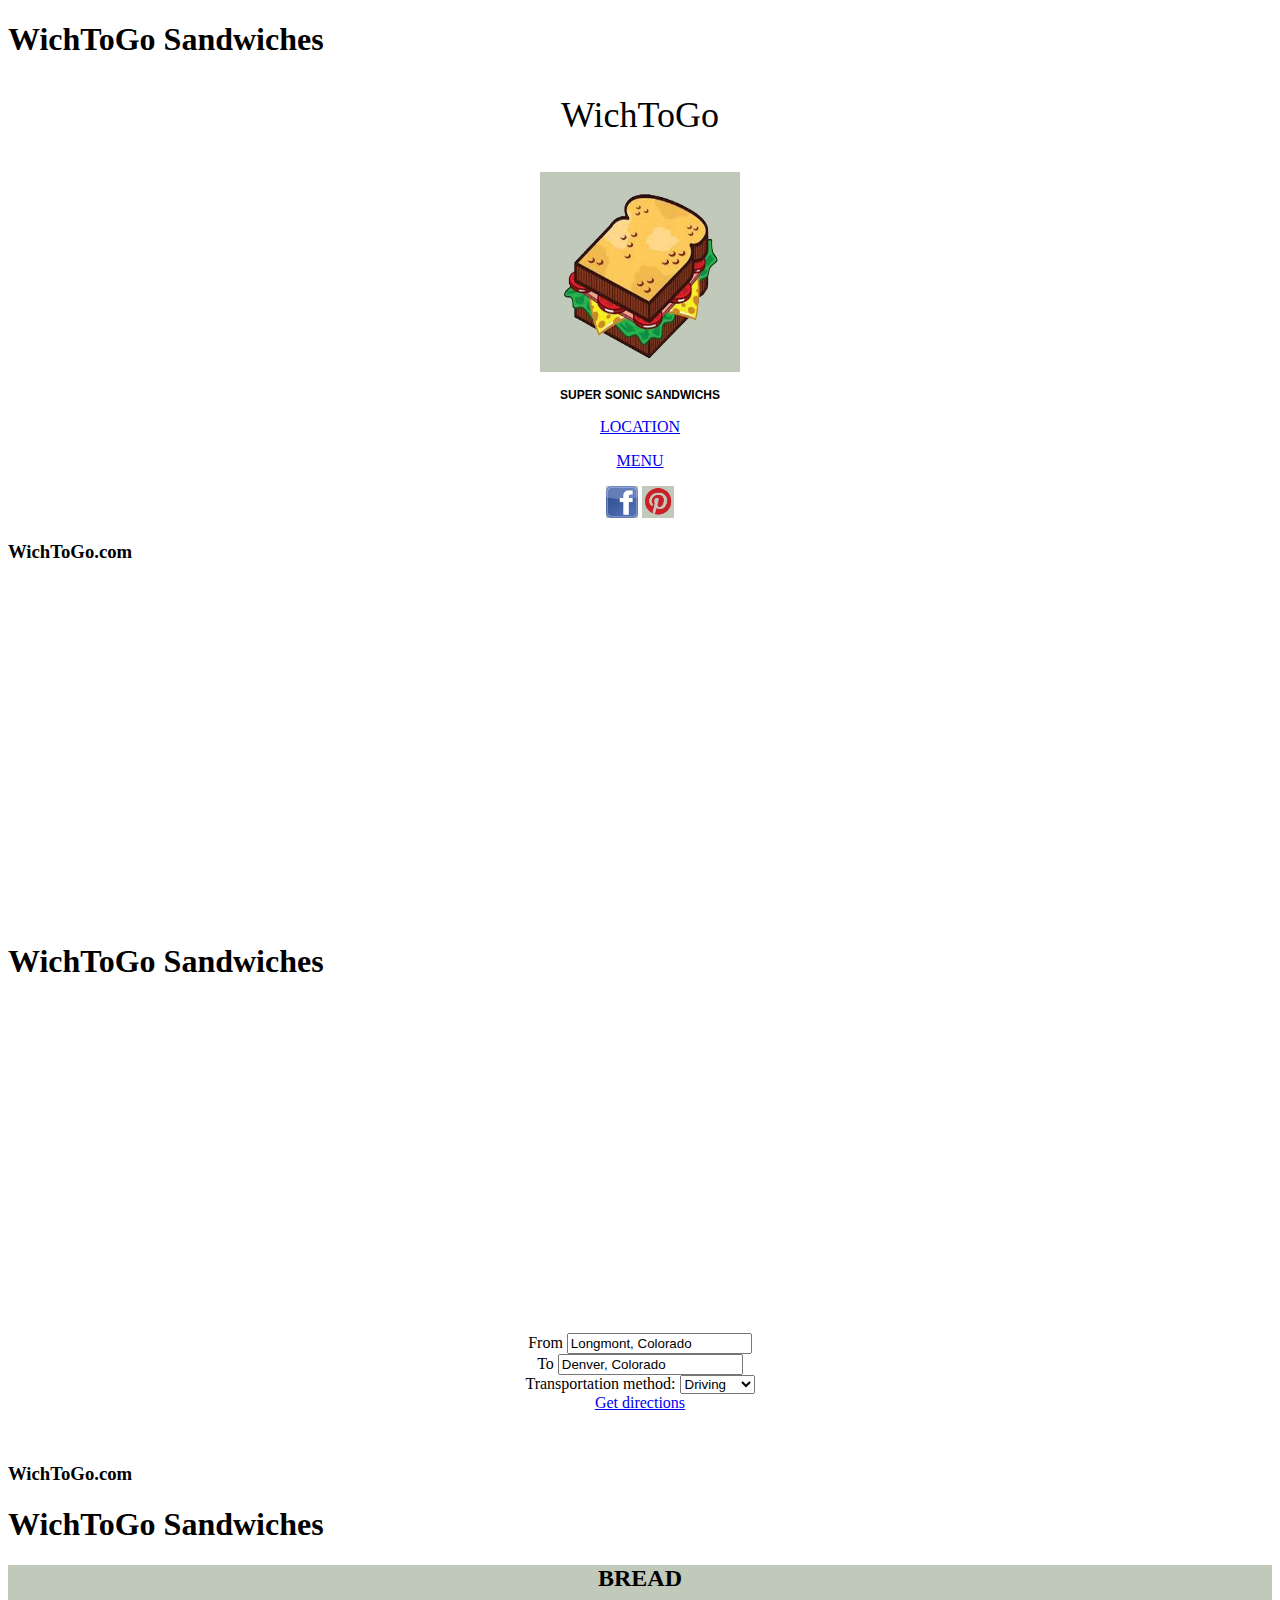
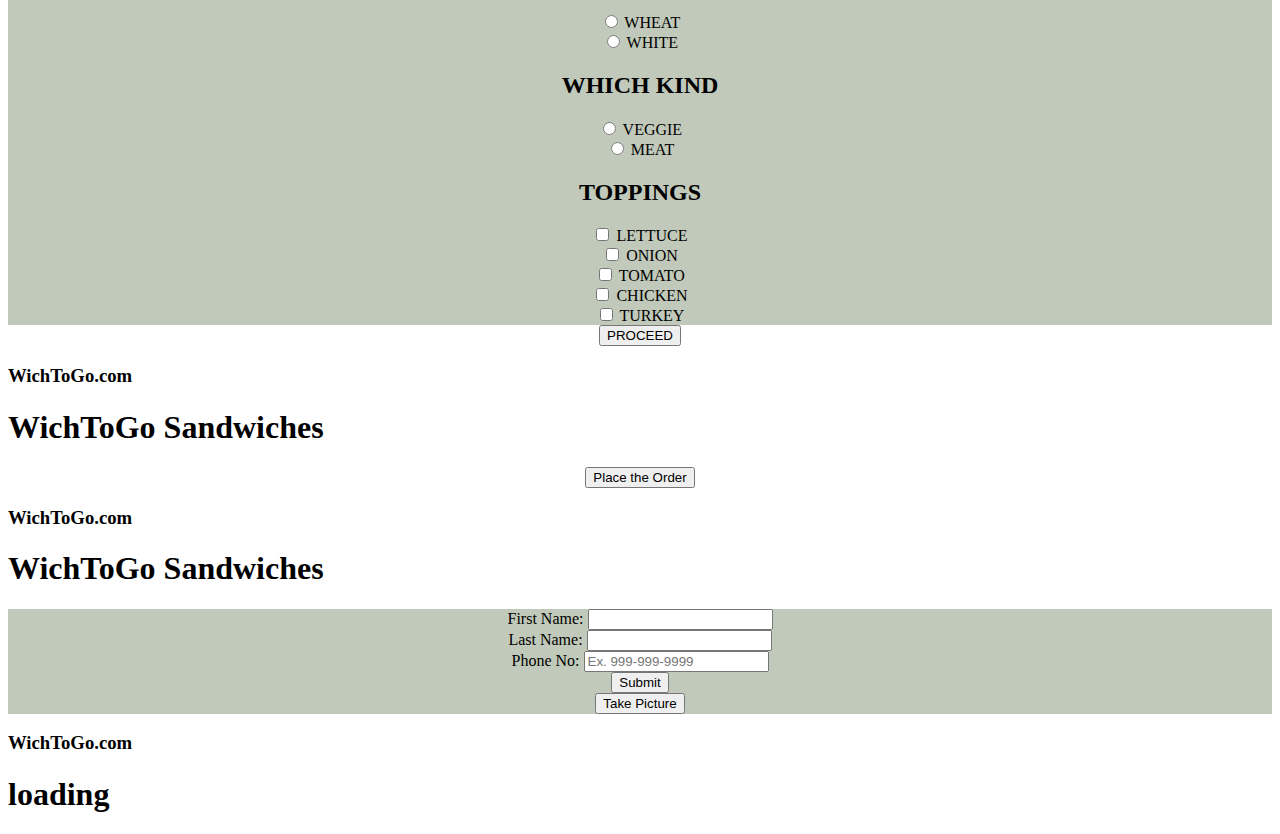
==== commit eaa8cb2b: "First commit" ====
--- a/index.html
+++ b/index.html
@@ -171,9 +171,10 @@
                 Last Name: <input type="text" name="name" required><br />
                 Phone No: <input type="text" name="name"  placeholder="Ex. 999-999-9999"pattern='\d{3}[\-]\d{3}[\-]\d{4}' required><br />
                 <!--<video autoplay id="vid" style="display:none;"></video>
-                <canvas id="canvas" width="200" height="200" style="border:1px solid #d3d3d3;color:Red"></canvas><br>
-                <button onclick="snapshot()">Take Picture</button><br />-->
-                <input type="submit" id="submitBtn" name="send" id="send" value="Submit">
+                <canvas id="canvas" width="1280" height="720" style="border:50px solid #d3d3d3;"></canvas><br />
+               <br />-->
+                <input type="submit" id="submitBtn" name="send" id="send" value="Submit"><br />
+                 <button onclick="snapshot()">Take Picture</button>
             </FORM>
         </div>
     </div>
@@ -360,6 +361,7 @@
     };
 
     function snapshot() {
+     
         if (localMediaStream) {
             ctx.drawImage(video, 0, 0);
         }
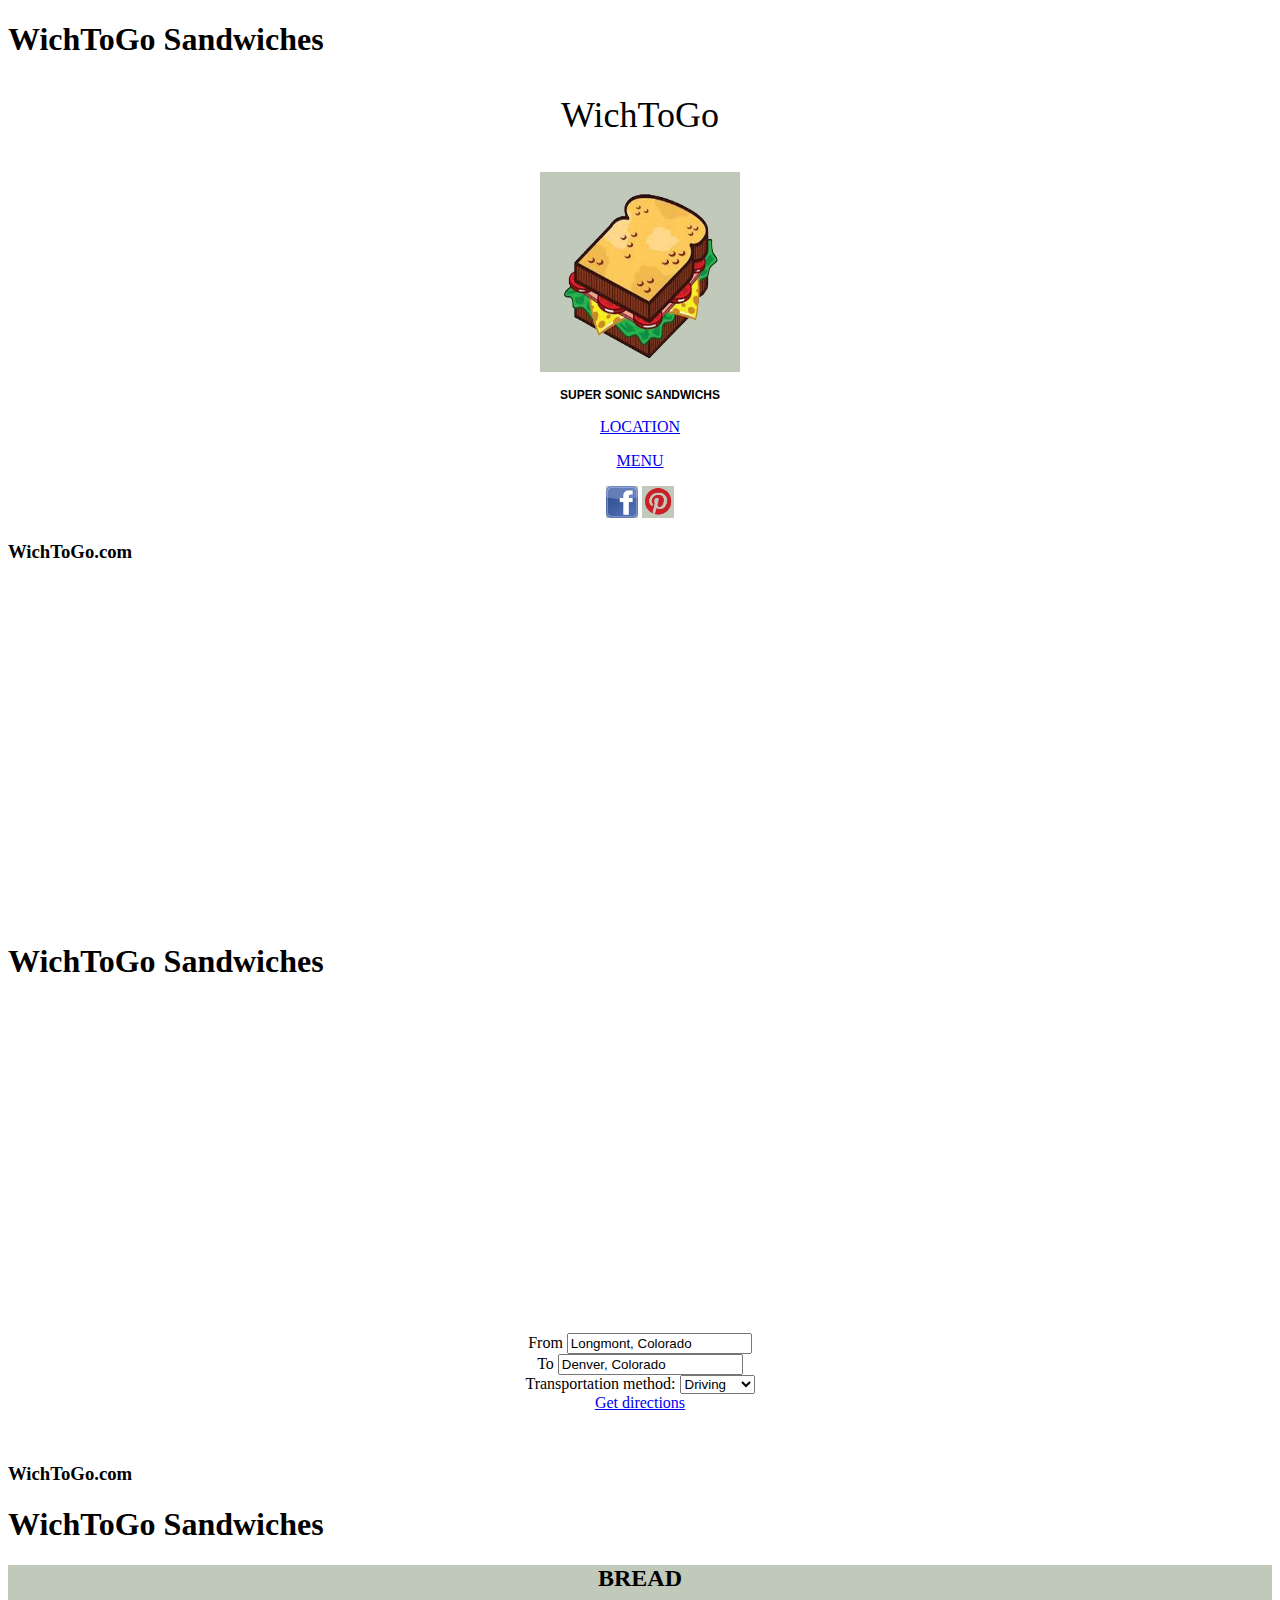
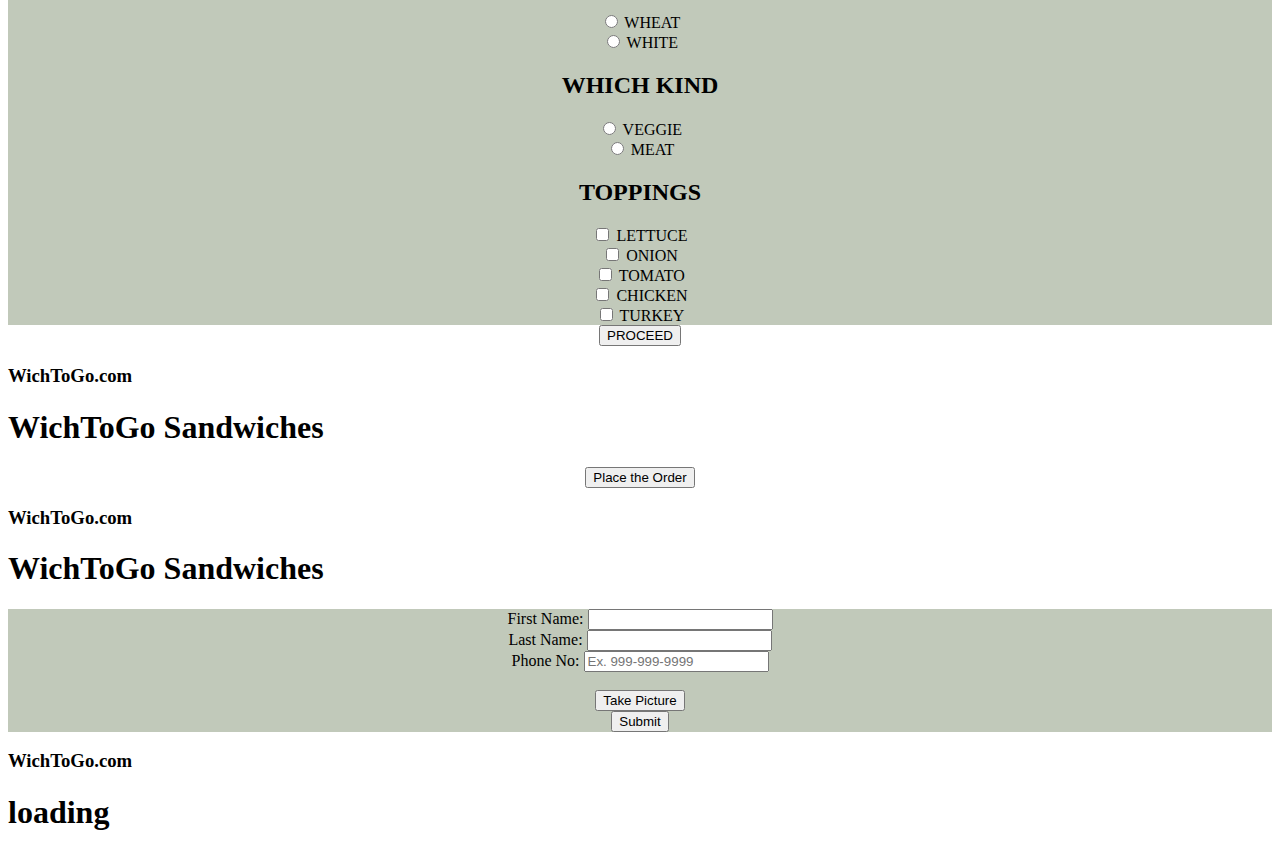
==== commit f0f7e153: "First commit" ====
--- a/index.html
+++ b/index.html
@@ -145,7 +145,7 @@
 		<h1>WichToGo Sandwiches</h1>
     </div>
     <div data-role="content" align="center" data-theme="e">
-        <div class="boxed" align="center" style="color:Black;fontSize:small">
+        <div class="boxed" align="center" style="color:Black;fontSize:small;Height:100%;Width:100%">
             <h1 id="previewMenu"></h1>
             <h1 id="kindMenu"></h1>
             <h1 id="toppingMenu"></h1>
@@ -171,10 +171,11 @@
                 Last Name: <input type="text" name="name" required><br />
                 Phone No: <input type="text" name="name"  placeholder="Ex. 999-999-9999"pattern='\d{3}[\-]\d{3}[\-]\d{4}' required><br />
                 <!--<video autoplay id="vid" style="display:none;"></video>
-                <canvas id="canvas" width="1280" height="720" style="border:50px solid #d3d3d3;"></canvas><br />
+                <canvas id="canvas" width="200" height="200" style="border:1px solid #d3d3d3;"></canvas><br />
                <br />-->
-                <input type="submit" id="submitBtn" name="send" id="send" value="Submit"><br />
-                 <button onclick="snapshot()">Take Picture</button>
+               <br />
+                 <button onclick="snapshot()">Take Picture</button><br />
+                 <input type="submit" id="submitBtn" name="send" id="send" value="Submit"><br />
             </FORM>
         </div>
     </div>
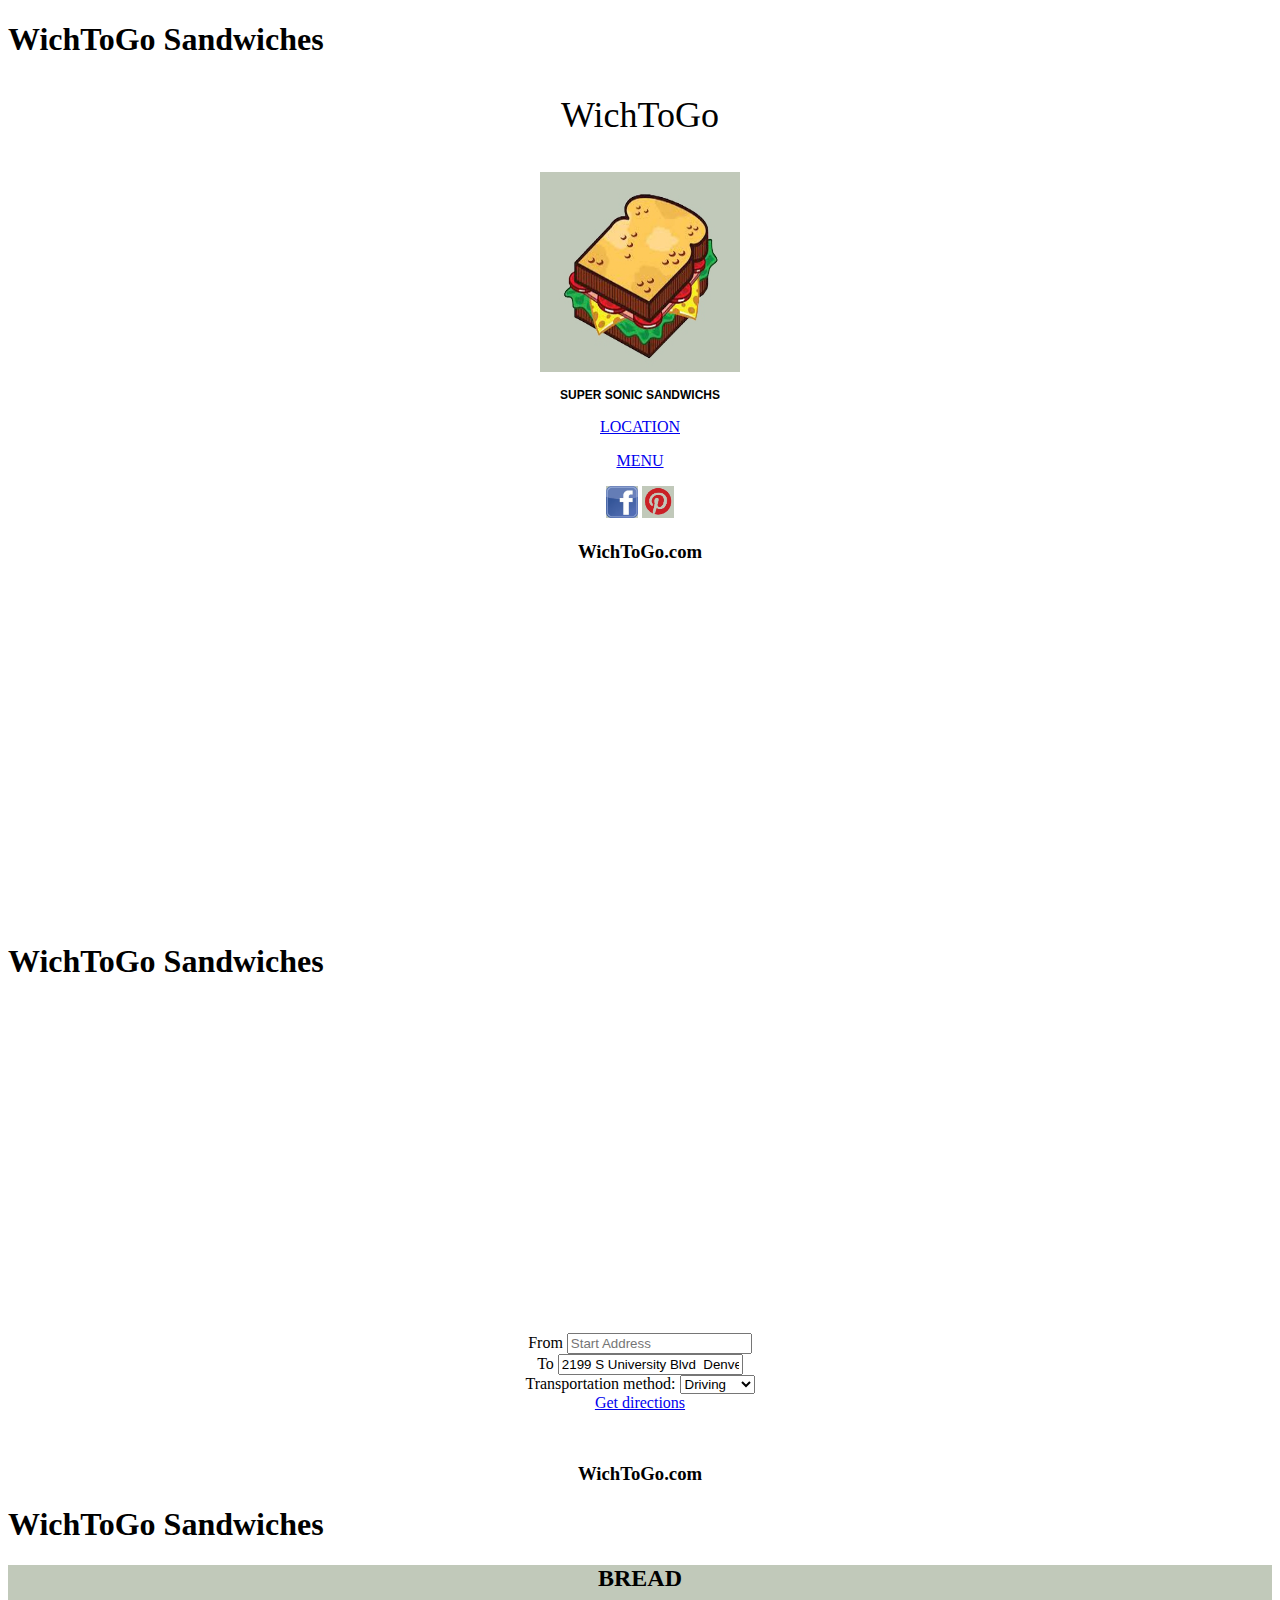
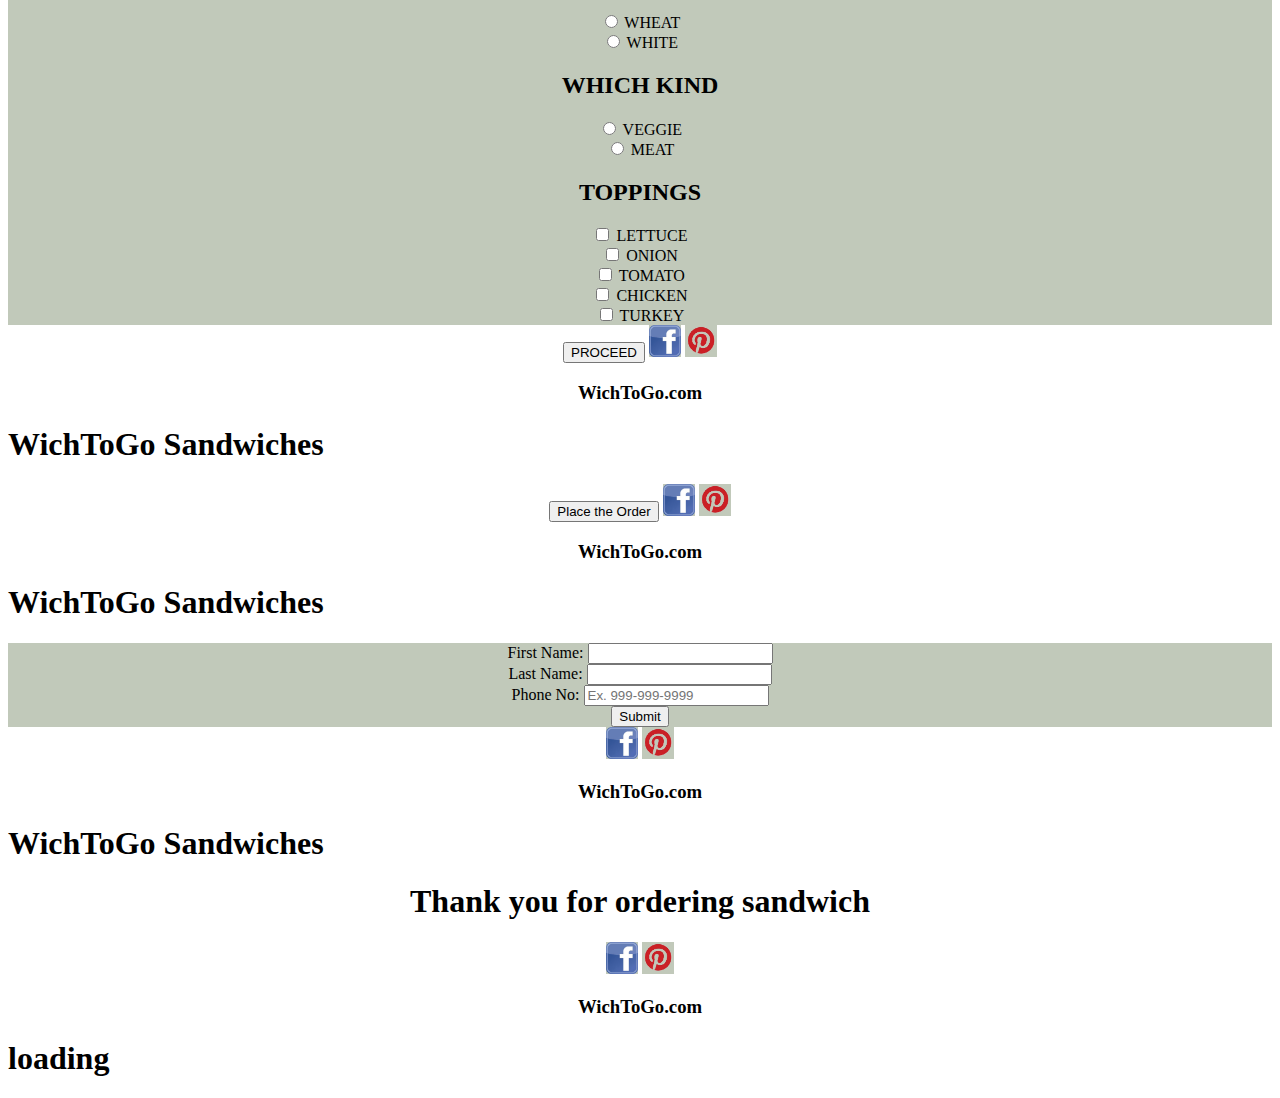
==== commit 61b145e5: "First commit" ====
--- a/index.html
+++ b/index.html
@@ -22,7 +22,7 @@
 
 <!-- MAIN PAGE -->
 <div data-role="page" id="home" data-theme="c"> 
-	<div data-role="header">
+	<div data-role="header" data-backbtn="True">
 		<h1>WichToGo Sandwiches</h1>
     </div>
     <div data-role="content" align="center" data-theme="e">
@@ -34,7 +34,7 @@
        	<a href="https://www.facebook.com/"><img src="images/facebook.jpg"  width="32" height="32" alt="FaceBook" /></a>
         <a href="http://pinterest.com/"><img src="images/pinterest.jpg" width="32" height="32" alt="PInterest" /></a>
     </div>
-    <div data-role="footer" data-position="fixed">
+    <div data-role="footer" align="center" data-position="fixed">
 		<h3>WichToGo.com</h3>      	
     </div>
 </div>
@@ -44,7 +44,7 @@
 
 <!-- LOCATION PAGE -->
 <div data-role="page" id="location" data-theme="c"> 
-	<div data-role="header">
+	<div data-role="header"  data-backbtn="True">
 		<h1>WichToGo Sandwiches</h1>
     </div>
     <div data-role="content" align="center" data-theme="e">
@@ -53,11 +53,12 @@
             <div class="ui-bar-c ui-corner-all ui-shadow" style="padding:1em;">
                 <div data-role="fieldcontain">
                     <label for="from">From</label> 
-                    <input type="text" id="from" value="Longmont, Colorado"/>
+                   <!-- <input type="text" id="from" value="Longmont, Colorado"/> -->
+				   <input type="text" id="from" required placeholder="Start Address"/>
                 </div>
                 <div data-role="fieldcontain">
                     <label for="to">To</label> 
-                    <input type="text" id="to" value="Denver, Colorado"/>
+                    <input type="text" id="to" value="2199 S University Blvd  Denver, CO 80208"/>
                 </div>
                 <div data-role="fieldcontain">
                     <label for="mode" class="select">Transportation method:</label>
@@ -73,7 +74,7 @@
             </div>
         </div>
     </div>
-    <div data-role="footer" data-position="fixed">
+    <div data-role="footer" align="center" data-position="fixed">
 		<h3>WichToGo.com</h3>      	
     </div>
 </div>
@@ -82,113 +83,106 @@
 
 <!-- MENU PAGE -->
 <div data-role="page" id="menu" data-theme="c"> 
-	<div data-role="header">
+	<div data-role="header"  data-backbtn="True">
 		<h1>WichToGo Sandwiches</h1>
     </div>
     <div data-role="content" align="center" data-theme="e">
         <div class="items" align="center" style="background-color:#C1C9BA">
         <FORM id="menuForm">
-            <!--<fieldset>
-                <legend>BREAD</legend>
-                <input type="radio" name="bread" value="Wheat" id="Wheat" />
-                <label for="Wheat">WHEAT</label><br />
-                <input type="radio" name="bread" value="White" id="White" />
-                <label for="White">WHITE</label><br />
-            </fieldset>
-            
-            <fieldset>
-                <legend>WHICH KIND</legend>
-                <input type="radio" name="kind" value="Veggie" id="Veggie" />
-                <label for="Veggie">VEGGIE</label><br />
-                <input type="radio" name="kind" value="Meat" id="Meat" />
-                <label for="Meat">MEAT</label><br />
-            </fieldset>-->
-            <h2>BREAD</h2> 
+		<h2>BREAD</h2> 
             <input type="radio" name="bread" value="Wheat" id="Wheat" />
             <label for="Wheat">WHEAT</label><br />
             <input type="radio" name="bread" value="White" id="White" />
             <label for="White">WHITE</label><br />
             
-            <h2>WHICH KIND</h2>  
+        <h2>WHICH KIND</h2>  
             <input type="radio" name="kind" value="Veggie" id="Veggie" />
             <label for="Veggie">VEGGIE</label><br />
             <input type="radio" name="kind" value="Meat" id="Meat" />
             <label for="Meat">MEAT</label><br /> 
-            <h2>TOPPINGS</h2>        
+       <h2>TOPPINGS</h2>        
             <input type="checkbox" name="topping" value="Lettuce" id="Lettuce" />
             <label for="Lettuce">LETTUCE</label><br />
             <input type="checkbox" name="topping" value="Onion" id="Onion" />
-            <label for="Onion">ONION</label><br />         
-            
+            <label for="Onion">ONION</label><br />      
             <input type="checkbox" name="topping" value="Tomato" id="Tomato" />
             <label for="Tomato">TOMATO</label><br />     
             <input type="checkbox" name="topping" value="Chicken" id="Chicken" />
             <label for="Chicken">CHICKEN</label><br />     
             <input type="checkbox" name="topping" value="Turkey" id="Turkey" />
-            <label for="Turkey">TURKEY</label><br />         
-            
+            <label for="Turkey">TURKEY</label><br />       
         </FORM>
         </div>
         <input type="button" id="proceed" onClick="setChoices()" value="PROCEED" />
-    </div>
-    <div data-role="footer" data-position="fixed">
-		<h3>WichToGo.com</h3>      	
-    </div>
-</div>
-
-
-
+		<a href="https://www.facebook.com/"><img src="images/facebook.jpg"  width="32" height="32" alt="FaceBook" /></a>
+        <a href="http://pinterest.com/"><img src="images/pinterest.jpg" width="32" height="32" alt="PInterest" /></a>
+    </div>
+    <div data-role="footer" align="center" data-position="fixed">
+		<h3>WichToGo.com</h3>      	
+    </div>
+</div>
 
 <!-- PREVIEWMENU PAGE -->
 <div data-role="page" id="previewMenu" data-theme="c"> 
-	<div data-role="header">
-		<h1>WichToGo Sandwiches</h1>
-    </div>
-    <div data-role="content" align="center" data-theme="e">
-        <div class="boxed" align="center" style="color:Black;fontSize:small;Height:100%;Width:100%">
-            <h1 id="previewMenu"></h1>
-            <h1 id="kindMenu"></h1>
-            <h1 id="toppingMenu"></h1>
-            <input type="submit" name="submit" value="Place the Order" onClick="placeOrder()"/>               
-        </div>
-    </div>
-    <div data-role="footer" data-position="fixed">
-		<h3>WichToGo.com</h3>      	
-    </div>
-</div>
-
-
+	<div data-role="header"  data-backbtn="True">
+		<h1>WichToGo Sandwiches</h1>
+    </div>
+    <div data-role="content" align="center" data-theme="e">
+		<h1 id="previewMenu"></h1>
+        <h1 id="kindMenu"></h1>
+        <h1 id="toppingMenu"></h1>
+		<input type="submit" name="submit" value="Place the Order" onClick="placeOrder()"/>
+		<a href="https://www.facebook.com/"><img src="images/facebook.jpg"  width="32" height="32" alt="FaceBook" /></a>
+        <a href="http://pinterest.com/"><img src="images/pinterest.jpg" width="32" height="32" alt="PInterest" /></a>		
+    </div>
+    <div data-role="footer" align="center" data-position="fixed">
+		<h3>WichToGo.com</h3>      	
+    </div>
+</div>
 
 <!-- PLACEORDER PAGE -->
 <div data-role="page" id="placeOrder" data-theme="c"> 
-	<div data-role="header">
+	<div data-role="header"  data-backbtn="True">
 		<h1>WichToGo Sandwiches</h1>
     </div>
     <div data-role="content" align="center" data-theme="e">
         <div class="items" align="center" style="background-color:#C1C9BA">
             <FORM id="orderForm">
-                First Name: <input type="text" name="name" autofocus="required"><br />
-                Last Name: <input type="text" name="name" required><br />
-                Phone No: <input type="text" name="name"  placeholder="Ex. 999-999-9999"pattern='\d{3}[\-]\d{3}[\-]\d{4}' required><br />
+                First Name: <input type="text" id="fname" name="name" autofocus="required"><br />
+                Last Name: <input type="text" id="lname" name="name" required><br />
+                Phone No: <input type="text" id="phno" name="name"  placeholder="Ex. 999-999-9999"pattern='\d{3}[\-]\d{3}[\-]\d{4}' required><br />
                 <!--<video autoplay id="vid" style="display:none;"></video>
-                <canvas id="canvas" width="200" height="200" style="border:1px solid #d3d3d3;"></canvas><br />
-               <br />-->
-               <br />
-                 <button onclick="snapshot()">Take Picture</button><br />
-                 <input type="submit" id="submitBtn" name="send" id="send" value="Submit"><br />
+                <canvas id="canvas" width="200" height="200" style="border:1px solid #d3d3d3;"></canvas><br>
+                <button onclick="snapshot()">Take Picture</button><br />-->
+                <input type="submit" id="submitBtn" name="send" id="send" value="Submit">
             </FORM>
         </div>
-    </div>
-    <div data-role="footer" data-position="fixed">
-		<h3>WichToGo.com</h3>      	
-    </div>
-</div>
-
-
-
-    
-    
-    
+		
+		<div id="results" ></div>
+		<a href="https://www.facebook.com/"><img src="images/facebook.jpg"  width="32" height="32" alt="FaceBook" /></a>
+		<a href="http://pinterest.com/"><img src="images/pinterest.jpg" width="32" height="32" alt="PInterest" /></a>
+    </div>
+    <div data-role="footer" align="center" data-position="fixed">
+		<h3>WichToGo.com</h3>      	
+    </div>
+</div>
+
+<!-- THANK YOU PAGE -->
+<div data-role="page" id="thanku" data-theme="c"> 
+	<div data-role="header"  data-backbtn="True">
+		<h1>WichToGo Sandwiches</h1>
+    </div>
+    <div data-role="content" align="center" data-theme="e">
+		<h1>Thank  you for ordering sandwich</h1>
+       
+		
+		<a href="https://www.facebook.com/"><img src="images/facebook.jpg"  width="32" height="32" alt="FaceBook" /></a>
+        <a href="http://pinterest.com/"><img src="images/pinterest.jpg" width="32" height="32" alt="PInterest" /></a>		
+    </div>
+    <div data-role="footer" align="center" data-position="fixed">
+		<h3>WichToGo.com</h3>      	
+    </div>
+</div>
     
 <script type="text/javascript">
 	
@@ -212,7 +206,9 @@
 		getBread();
 	});
 	
-	
+	$('#thanku').on('pageshow', function(event, ui){
+		loadRecord(); 
+	});
 	
 	
     // Mapping
@@ -274,10 +270,7 @@
 
         }
     }
-	
-	
-	
-	
+		
 	// Menu
 	function setChoices(){
 		//grab the values from teh selections and create key/value pairs for each
@@ -293,28 +286,8 @@
 		window.localStorage.setItem("bread", s1);
 		var s2 = $('input[name=kind]:checked', '#menuForm').val();
 		window.localStorage.setItem("kind", s2);
-		//console.log(window.localStorage.getItem("kind"));
-	/*	
-		var s3 = $('input[name=topping]:checked', '#menuForm').val();
-		window.localStorage.setItem("topping", s3);
-		console.log(window.localStorage.getItem("topping"));*/
-		
-		//$("input:checkbox:checked").each()
-		/*var s3 = $('input[name=topping]:checked', '#menuForm').val();
-		window.localStorage.setItem("topping", s3);
-		console.log(window.localStorage.getItem("topping"));*/
-		
-		/*$("input[type='checkbox']:checked").each( 
-		function() { 
-		   // Your code goes here...
-		} 
-		);
-	
-		window.location.href = "previewMenu.html";*/
-		
-		
-		$.mobile.changePage("#previewMenu");
-		
+		//console.log(window.localStorage.getItem("kind"));		
+		$.mobile.changePage("#previewMenu");		
 	}
 	
 	function getBread(){
@@ -328,31 +301,101 @@
 		//window.location.href = "Test.html";
 		$.mobile.changePage("#placeOrder");
 	}
-	
-	
-	
-	
-	// Stuff from placeorder page...
-	
-	/*$(document).ready(function() {
-        $("#submitBtn").click(function(){
-			var db = openDatabase("userInfo","1.0","User Information","200000");
-			
-	alert("database has been created");
-			});
-    });*/
-	
-	
-	/*function notEmpty(elem, helperMsg){
-	if(elem.value.length == 0){
-		alert(helperMsg);
-		elem.focus(); // set the focus to this input
-		return false;
-	}
-	return true;
-}*/
-
-    var video = document.querySelector("#vid");
+
+var createStatement = "CREATE TABLE IF NOT EXISTS userinfo (id INTEGER PRIMARY KEY AUTOINCREMENT, fname TEXT,lname TEXT, phno TEXT)"; 
+var selectAllStatement = "SELECT * FROM userinfo"; 
+var insertStatement = "INSERT INTO userinfo(fname,lname,phno) VALUES (?, ?, ?)";
+var db = openDatabase("Customer", "1.0", "Customer", 200000);  // Open SQLite Database 
+var dataset; 
+var DataType;	
+
+$(document).on("pageinit", "#placeOrder", function() {
+        initDatabase();
+    });
+
+	function initDatabase()  // Function Call When Page is ready. 
+{ 
+    try { 
+        if (!window.openDatabase)  // Check browser is supported SQLite or not. 
+        { 
+            alert('Databases are not supported in this browser.'); 
+        } 
+        else { 
+            createTable();  // If supported then call Function for create table in SQLite 
+        } 
+    }
+     catch (e) { 
+        if (e == 2) { 
+            // Version number mismatch.  
+            console.log("Invalid database version."); 
+        } else { 
+            console.log("Unknown error " + e + "."); 
+        } 
+        return; 
+    } 
+}
+
+function createTable()  // Function for Create Table in SQLite. 
+{ 
+    db.transaction(function (tx) { tx.executeSql(createStatement, [], showRecords, onError); }); 
+}
+
+function insertRecord() // Get value from Input and insert record . Function Call when Save/Submit Button Click.. 
+{ 
+        var fnametemp = $('input:text[id=fname]','#orderForm').val();
+		var lnametemp = $('input:text[id=lname]','#orderForm').val();
+		var phnotemp = $('input:text[id=phno]','#orderForm').val(); 
+        var useremailtemp = $('input:text[id=useremail]').val();
+        db.transaction(function (tx) { tx.executeSql(insertStatement, [fnametemp, lnametemp, phnotemp], loadResult, onError); }); 
+		$.mobile.changePage("#thanku");
+}
+
+function loadRecord(i) // Function for display records which are retrived from database. 
+{ 
+    var item = dataset.item(i);
+	$("#fname").val((item['fname']).toString());
+    $("#lname").val((item['lname']).toString()); 
+    $("#phno").val((item['phno']).toString()); 
+    $("#id").val((item['id']).toString()); 
+}
+
+function loadResult() //Function for Load... 
+{
+    showRecords();
+
+}
+
+function onError(tx, error) // Function for Hendeling Error... 
+{ 
+    alert(error.message); 
+}
+ 
+function showRecords() // Function For Retrive data from Database Display records as list 
+{ 
+    $("#dbresults").html('') 
+    db.transaction(function (tx) { 
+        tx.executeSql(selectAllStatement, [], function (tx, result) { 
+            dataset = result.rows; 
+            for (var i = 0, item = null; i < dataset.length; i++) { 
+                item = dataset.item(i); 
+                var showres = '<li>' + item['fname'] + ' , ' + item['lname'] + ' , ' + item['phno'] ; 
+                $("#dbresults").append(showres); 
+				
+            } 
+        }); 
+    }); 
+}
+
+ $(document).ready(function () // Call function when page is ready for load.. 
+{ 
+   // $("body").fadeIn(2000); // Fede In Effect when Page Load.. 
+    initDatabase(); 
+    $("#submitBtn").click(insertRecord);  // Register Event Listener when button click.  
+		
+});
+
+
+	/*var video = document.querySelector("#vid");
     var canvas = document.querySelector('#canvas');
     var ctx = canvas.getContext('2d');
     var localMediaStream = null;
@@ -362,7 +405,6 @@
     };
 
     function snapshot() {
-     
         if (localMediaStream) {
             ctx.drawImage(video, 0, 0);
         }
@@ -374,7 +416,7 @@
         video.src = window.URL.createObjectURL(stream);
         localMediaStream = stream;
     }, onCameraFail);
-
+*/
 
 </script>
 
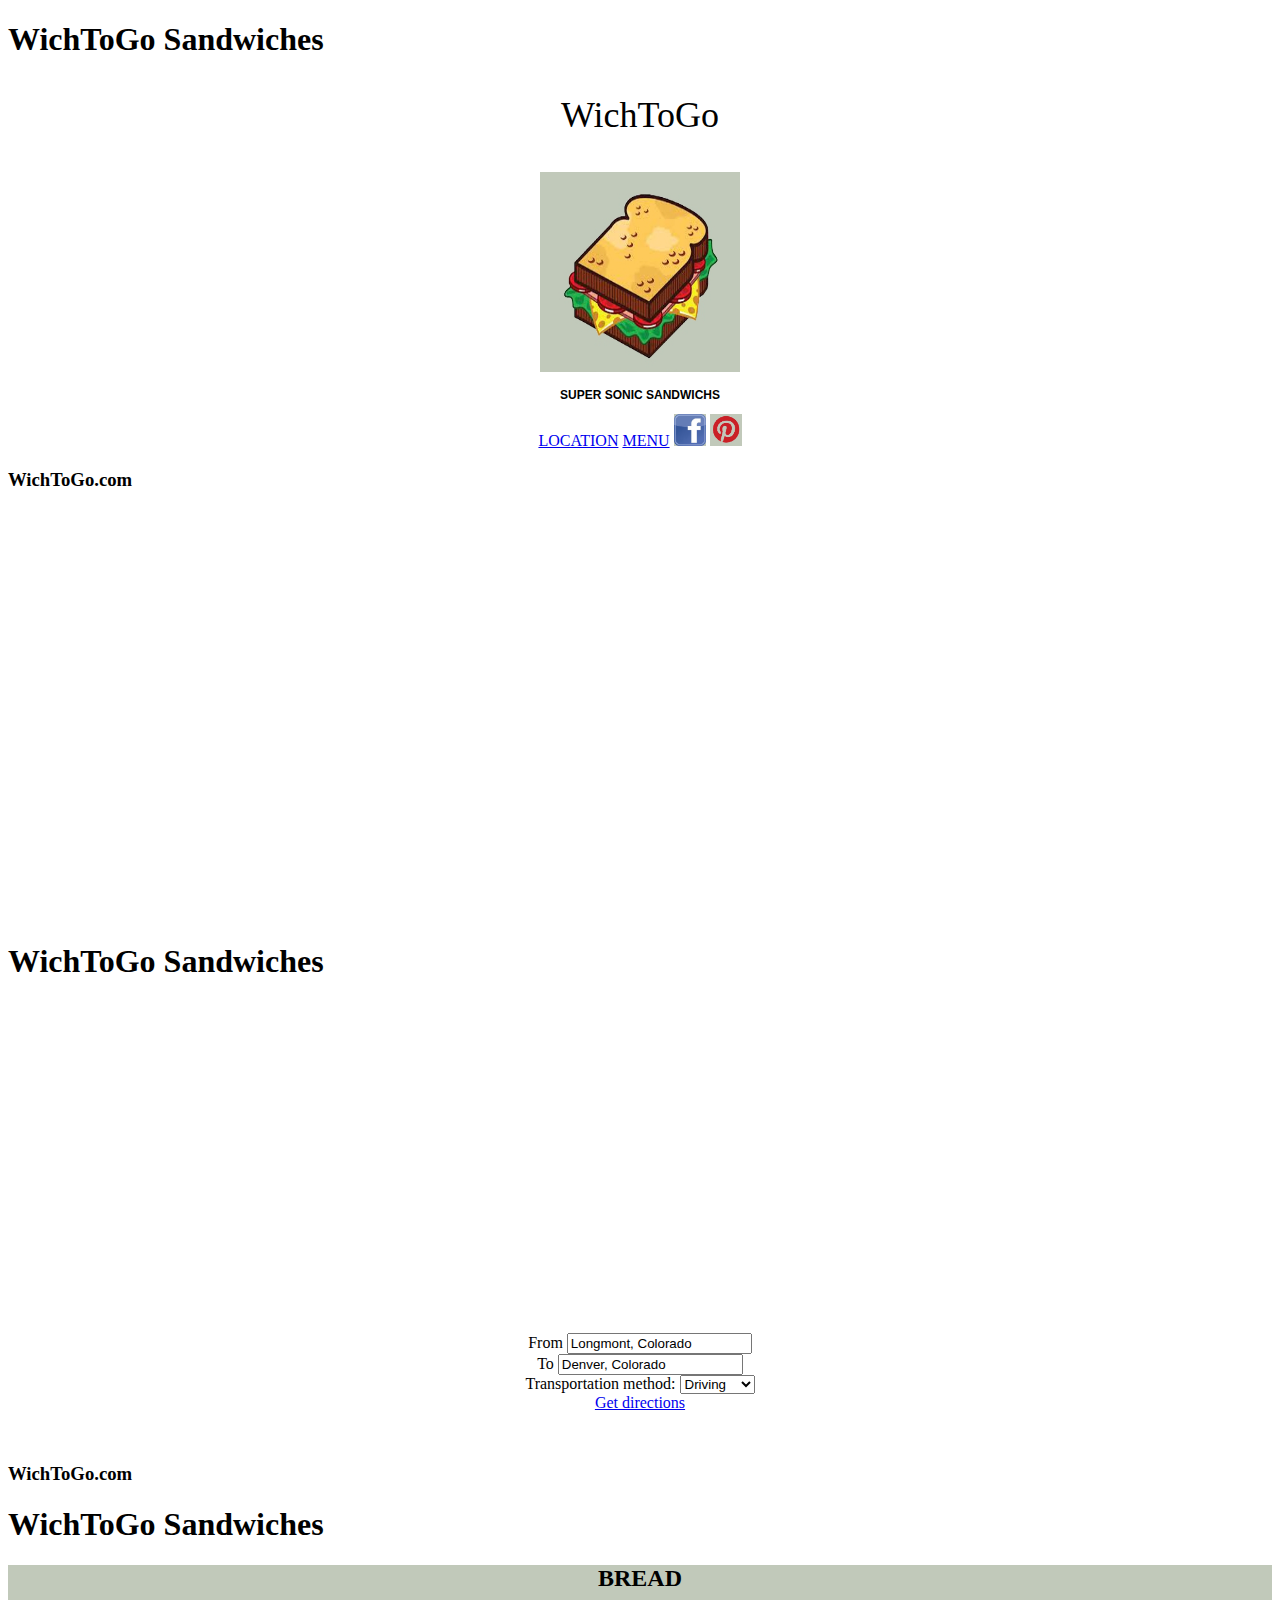
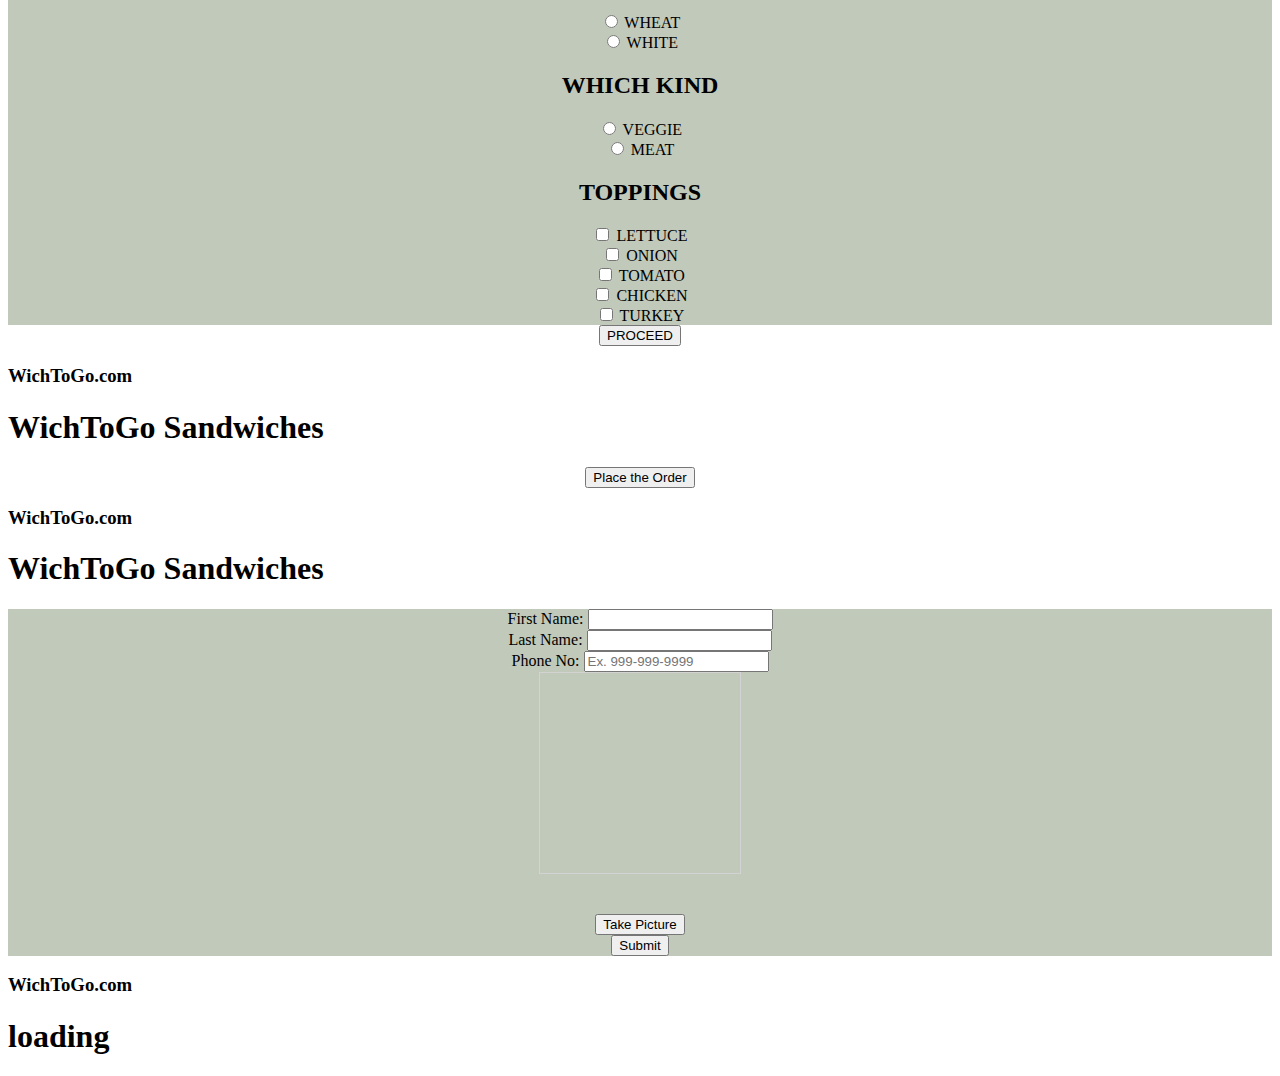
==== commit b7adf2ac: "First commit" ====
--- a/index.html
+++ b/index.html
@@ -2,7 +2,7 @@
 <html>
 <head>
 <meta charset="utf-8">
-<meta name="viewport" content="width=device-width, initial-scale=1">
+<meta name="viewport" content="user-scalable=no, width=device-width, initial-scale=1, maximum-scale=1">
 <meta http-equiv="content-type" content="text/html"  charset="utf-8">
 <title>WichToGo</title>
 
@@ -10,11 +10,10 @@
 <link href="css/jquery.mobile.theme-1.3.1.min.css" rel="stylesheet" type="text/css" />
 <link href="css/layout.css" rel="stylesheet" type="text/css" />
 
-<script src="js/cordova-2.6.0.js" type="text/javascript"></script>
+<script src="js/cordova-2.7.0.js" type="text/javascript"></script>
 <script src="js/jquery-1.9.1.min.js" type="text/javascript"></script>
 <script src="js/jquery.mobile-1.3.1.min.js" type="text/javascript"></script>
 
-<script type="text/javascript" src="http://maps.google.com/maps/api/js?v=3&sensor=false&language=en"></script>
 </head>
 <body>
 
@@ -22,29 +21,28 @@
 
 <!-- MAIN PAGE -->
 <div data-role="page" id="home" data-theme="c"> 
-	<div data-role="header" data-backbtn="True">
+	<div data-role="header">
 		<h1>WichToGo Sandwiches</h1>
     </div>
     <div data-role="content" align="center" data-theme="e">
         <p style="font-family:'Snap ITC'; font-size:36px; ">WichToGo</p>
         <img src="images/S2.jpg" width="200" height="200" />
         <p style="font-family:Verdana, Geneva, sans-serif;font-size:12px;font-weight:bold">SUPER SONIC SANDWICHS </p> 
-    	<p><a href="#location" data-role="button">LOCATION</a></p>
-        <p><a href="#menu" data-role="button">MENU</a></p>        
-       	<a href="https://www.facebook.com/"><img src="images/facebook.jpg"  width="32" height="32" alt="FaceBook" /></a>
-        <a href="http://pinterest.com/"><img src="images/pinterest.jpg" width="32" height="32" alt="PInterest" /></a>
-    </div>
-    <div data-role="footer" align="center" data-position="fixed">
-		<h3>WichToGo.com</h3>      	
-    </div>
-</div>
-
-
-
+        
+    	<a href="#location" data-role="button">LOCATION</a>
+        <a href="#menu" data-role="button">MENU</a>
+        
+       	<a href="https://www.facebook.com/" rel="external"><img src="images/facebook.jpg"  width="32" height="32" alt="FaceBook" /></a>
+        <a href="http://pinterest.com/" rel="external"><img src="images/pinterest.jpg" width="32" height="32" alt="PInterest" /></a>
+    </div>
+    <div data-role="footer" data-position="fixed">
+		<h3>WichToGo.com</h3>      	
+    </div>
+</div>
 
 <!-- LOCATION PAGE -->
 <div data-role="page" id="location" data-theme="c"> 
-	<div data-role="header"  data-backbtn="True">
+	<div data-role="header">
 		<h1>WichToGo Sandwiches</h1>
     </div>
     <div data-role="content" align="center" data-theme="e">
@@ -53,12 +51,11 @@
             <div class="ui-bar-c ui-corner-all ui-shadow" style="padding:1em;">
                 <div data-role="fieldcontain">
                     <label for="from">From</label> 
-                   <!-- <input type="text" id="from" value="Longmont, Colorado"/> -->
-				   <input type="text" id="from" required placeholder="Start Address"/>
+                    <input type="text" id="from" value="Longmont, Colorado"/>
                 </div>
                 <div data-role="fieldcontain">
                     <label for="to">To</label> 
-                    <input type="text" id="to" value="2199 S University Blvd  Denver, CO 80208"/>
+                    <input type="text" id="to" value="Denver, Colorado"/>
                 </div>
                 <div data-role="fieldcontain">
                     <label for="mode" class="select">Transportation method:</label>
@@ -74,7 +71,7 @@
             </div>
         </div>
     </div>
-    <div data-role="footer" align="center" data-position="fixed">
+    <div data-role="footer" data-position="fixed">
 		<h3>WichToGo.com</h3>      	
     </div>
 </div>
@@ -83,112 +80,128 @@
 
 <!-- MENU PAGE -->
 <div data-role="page" id="menu" data-theme="c"> 
-	<div data-role="header"  data-backbtn="True">
+	<div data-role="header">
 		<h1>WichToGo Sandwiches</h1>
     </div>
     <div data-role="content" align="center" data-theme="e">
         <div class="items" align="center" style="background-color:#C1C9BA">
         <FORM id="menuForm">
-		<h2>BREAD</h2> 
+            <!--<fieldset>
+                <legend>BREAD</legend>
+                <input type="radio" name="bread" value="Wheat" id="Wheat" />
+                <label for="Wheat">WHEAT</label><br />
+                <input type="radio" name="bread" value="White" id="White" />
+                <label for="White">WHITE</label><br />
+            </fieldset>
+            
+            <fieldset>
+                <legend>WHICH KIND</legend>
+                <input type="radio" name="kind" value="Veggie" id="Veggie" />
+                <label for="Veggie">VEGGIE</label><br />
+                <input type="radio" name="kind" value="Meat" id="Meat" />
+                <label for="Meat">MEAT</label><br />
+            </fieldset>-->
+            <h2>BREAD</h2> 
             <input type="radio" name="bread" value="Wheat" id="Wheat" />
             <label for="Wheat">WHEAT</label><br />
             <input type="radio" name="bread" value="White" id="White" />
             <label for="White">WHITE</label><br />
             
-        <h2>WHICH KIND</h2>  
+            <h2>WHICH KIND</h2>  
             <input type="radio" name="kind" value="Veggie" id="Veggie" />
             <label for="Veggie">VEGGIE</label><br />
             <input type="radio" name="kind" value="Meat" id="Meat" />
             <label for="Meat">MEAT</label><br /> 
-       <h2>TOPPINGS</h2>        
+            <h2>TOPPINGS</h2>        
             <input type="checkbox" name="topping" value="Lettuce" id="Lettuce" />
             <label for="Lettuce">LETTUCE</label><br />
             <input type="checkbox" name="topping" value="Onion" id="Onion" />
-            <label for="Onion">ONION</label><br />      
+            <label for="Onion">ONION</label><br />         
+            
             <input type="checkbox" name="topping" value="Tomato" id="Tomato" />
             <label for="Tomato">TOMATO</label><br />     
             <input type="checkbox" name="topping" value="Chicken" id="Chicken" />
             <label for="Chicken">CHICKEN</label><br />     
             <input type="checkbox" name="topping" value="Turkey" id="Turkey" />
-            <label for="Turkey">TURKEY</label><br />       
+            <label for="Turkey">TURKEY</label><br />         
+            
         </FORM>
         </div>
         <input type="button" id="proceed" onClick="setChoices()" value="PROCEED" />
-		<a href="https://www.facebook.com/"><img src="images/facebook.jpg"  width="32" height="32" alt="FaceBook" /></a>
-        <a href="http://pinterest.com/"><img src="images/pinterest.jpg" width="32" height="32" alt="PInterest" /></a>
-    </div>
-    <div data-role="footer" align="center" data-position="fixed">
-		<h3>WichToGo.com</h3>      	
-    </div>
-</div>
+    </div>
+    <div data-role="footer" data-position="fixed">
+		<h3>WichToGo.com</h3>      	
+    </div>
+</div>
+
+
+
 
 <!-- PREVIEWMENU PAGE -->
 <div data-role="page" id="previewMenu" data-theme="c"> 
-	<div data-role="header"  data-backbtn="True">
-		<h1>WichToGo Sandwiches</h1>
-    </div>
-    <div data-role="content" align="center" data-theme="e">
-		<h1 id="previewMenu"></h1>
-        <h1 id="kindMenu"></h1>
-        <h1 id="toppingMenu"></h1>
-		<input type="submit" name="submit" value="Place the Order" onClick="placeOrder()"/>
-		<a href="https://www.facebook.com/"><img src="images/facebook.jpg"  width="32" height="32" alt="FaceBook" /></a>
-        <a href="http://pinterest.com/"><img src="images/pinterest.jpg" width="32" height="32" alt="PInterest" /></a>		
-    </div>
-    <div data-role="footer" align="center" data-position="fixed">
-		<h3>WichToGo.com</h3>      	
-    </div>
-</div>
+	<div data-role="header">
+		<h1>WichToGo Sandwiches</h1>
+    </div>
+    <div data-role="content" align="center" data-theme="e">
+        <div class="boxed" align="center" style="color:Black;fontSize:small;Height:100%;Width:100%">
+            <h1 id="previewMenu"></h1>
+            <h1 id="kindMenu"></h1>
+            <h1 id="toppingMenu"></h1>
+            <input type="submit" name="submit" value="Place the Order" onClick="placeOrder()"/>               
+        </div>
+    </div>
+    <div data-role="footer" data-position="fixed">
+		<h3>WichToGo.com</h3>      	
+    </div>
+</div>
+
+
 
 <!-- PLACEORDER PAGE -->
 <div data-role="page" id="placeOrder" data-theme="c"> 
-	<div data-role="header"  data-backbtn="True">
+	<div data-role="header">
 		<h1>WichToGo Sandwiches</h1>
     </div>
     <div data-role="content" align="center" data-theme="e">
         <div class="items" align="center" style="background-color:#C1C9BA">
             <FORM id="orderForm">
-                First Name: <input type="text" id="fname" name="name" autofocus="required"><br />
-                Last Name: <input type="text" id="lname" name="name" required><br />
-                Phone No: <input type="text" id="phno" name="name"  placeholder="Ex. 999-999-9999"pattern='\d{3}[\-]\d{3}[\-]\d{4}' required><br />
-                <!--<video autoplay id="vid" style="display:none;"></video>
-                <canvas id="canvas" width="200" height="200" style="border:1px solid #d3d3d3;"></canvas><br>
-                <button onclick="snapshot()">Take Picture</button><br />-->
-                <input type="submit" id="submitBtn" name="send" id="send" value="Submit">
+                First Name: <input type="text" name="name" autofocus><br />
+                Last Name: <input type="text" name="name" required><br />
+                Phone No: <input type="text" name="name"  placeholder="Ex. 999-999-9999"pattern='\d{3}[\-]\d{3}[\-]\d{4}' required><br />
+                <video autoplay id="vid" style="display:none;"></video>
+                <canvas id="canvas" width="200" height="200" style="border:1px solid #d3d3d3;"></canvas><br />
+               <br />
+               <br />
+                 <button onclick="snapshot()">Take Picture</button><br />
+                 <input type="submit" id="submitBtn" name="send" id="send" value="Submit"><br />
             </FORM>
         </div>
-		
-		<div id="results" ></div>
-		<a href="https://www.facebook.com/"><img src="images/facebook.jpg"  width="32" height="32" alt="FaceBook" /></a>
-		<a href="http://pinterest.com/"><img src="images/pinterest.jpg" width="32" height="32" alt="PInterest" /></a>
-    </div>
-    <div data-role="footer" align="center" data-position="fixed">
-		<h3>WichToGo.com</h3>      	
-    </div>
-</div>
-
-<!-- THANK YOU PAGE -->
-<div data-role="page" id="thanku" data-theme="c"> 
-	<div data-role="header"  data-backbtn="True">
-		<h1>WichToGo Sandwiches</h1>
-    </div>
-    <div data-role="content" align="center" data-theme="e">
-		<h1>Thank  you for ordering sandwich</h1>
-       
-		
-		<a href="https://www.facebook.com/"><img src="images/facebook.jpg"  width="32" height="32" alt="FaceBook" /></a>
-        <a href="http://pinterest.com/"><img src="images/pinterest.jpg" width="32" height="32" alt="PInterest" /></a>		
-    </div>
-    <div data-role="footer" align="center" data-position="fixed">
-		<h3>WichToGo.com</h3>      	
-    </div>
-</div>
+    </div>
+    <div data-role="footer" data-position="fixed">
+		<h3>WichToGo.com</h3>      	
+    </div>
+</div>
+
+
+
+    
+    
+    
     
 <script type="text/javascript">
-	
+	var directionsDisplay, directionsService, map;
+		
+		
+		
 	// Bind actions to elements
     $(document).on("pageinit", "#location", function() {
-        initialize();
+	var script = document.createElement('script');
+	  script.type = 'text/javascript';
+	  script.src = 'https://maps.googleapis.com/maps/api/js?v=3.exp&sensor=false&' +
+		  'callback=initialize';
+	  document.body.appendChild(script);
+	  
+	  //initialize();
     });
 
     $(document).on('click', '#submitMap', function(e) {
@@ -206,19 +219,18 @@
 		getBread();
 	});
 	
-	$('#thanku').on('pageshow', function(event, ui){
-		loadRecord(); 
-	});
+	
 	
 	
     // Mapping
-    var directionsDisplay,
-        directionsService = new google.maps.DirectionsService(),
-        map;
+    
+		
 
     function initialize() 
     {
-        directionsDisplay = new google.maps.DirectionsRenderer();
+        
+	  directionsService = new google.maps.DirectionsService();
+	  directionsDisplay = new google.maps.DirectionsRenderer();
         var mapCenter = new google.maps.LatLng(39.646022, -105.078467);
 
         var myOptions = {
@@ -270,7 +282,10 @@
 
         }
     }
-		
+	
+	
+	
+	
 	// Menu
 	function setChoices(){
 		//grab the values from teh selections and create key/value pairs for each
@@ -286,8 +301,10 @@
 		window.localStorage.setItem("bread", s1);
 		var s2 = $('input[name=kind]:checked', '#menuForm').val();
 		window.localStorage.setItem("kind", s2);
-		//console.log(window.localStorage.getItem("kind"));		
-		$.mobile.changePage("#previewMenu");		
+		//console.log(window.localStorage.getItem("kind"));
+		
+		$.mobile.changePage("#previewMenu");
+		
 	}
 	
 	function getBread(){
@@ -297,105 +314,33 @@
 	}
 		
 	function placeOrder(){	
-		//window.location.href = "placeOrder.html";
-		//window.location.href = "Test.html";
 		$.mobile.changePage("#placeOrder");
 	}
-
-var createStatement = "CREATE TABLE IF NOT EXISTS userinfo (id INTEGER PRIMARY KEY AUTOINCREMENT, fname TEXT,lname TEXT, phno TEXT)"; 
-var selectAllStatement = "SELECT * FROM userinfo"; 
-var insertStatement = "INSERT INTO userinfo(fname,lname,phno) VALUES (?, ?, ?)";
-var db = openDatabase("Customer", "1.0", "Customer", 200000);  // Open SQLite Database 
-var dataset; 
-var DataType;	
-
-$(document).on("pageinit", "#placeOrder", function() {
-        initDatabase();
-    });
-
-	function initDatabase()  // Function Call When Page is ready. 
-{ 
-    try { 
-        if (!window.openDatabase)  // Check browser is supported SQLite or not. 
-        { 
-            alert('Databases are not supported in this browser.'); 
-        } 
-        else { 
-            createTable();  // If supported then call Function for create table in SQLite 
-        } 
-    }
-     catch (e) { 
-        if (e == 2) { 
-            // Version number mismatch.  
-            console.log("Invalid database version."); 
-        } else { 
-            console.log("Unknown error " + e + "."); 
-        } 
-        return; 
-    } 
-}
-
-function createTable()  // Function for Create Table in SQLite. 
-{ 
-    db.transaction(function (tx) { tx.executeSql(createStatement, [], showRecords, onError); }); 
-}
-
-function insertRecord() // Get value from Input and insert record . Function Call when Save/Submit Button Click.. 
-{ 
-        var fnametemp = $('input:text[id=fname]','#orderForm').val();
-		var lnametemp = $('input:text[id=lname]','#orderForm').val();
-		var phnotemp = $('input:text[id=phno]','#orderForm').val(); 
-        var useremailtemp = $('input:text[id=useremail]').val();
-        db.transaction(function (tx) { tx.executeSql(insertStatement, [fnametemp, lnametemp, phnotemp], loadResult, onError); }); 
-		$.mobile.changePage("#thanku");
-}
-
-function loadRecord(i) // Function for display records which are retrived from database. 
-{ 
-    var item = dataset.item(i);
-	$("#fname").val((item['fname']).toString());
-    $("#lname").val((item['lname']).toString()); 
-    $("#phno").val((item['phno']).toString()); 
-    $("#id").val((item['id']).toString()); 
-}
-
-function loadResult() //Function for Load... 
-{
-    showRecords();
-
-}
-
-function onError(tx, error) // Function for Hendeling Error... 
-{ 
-    alert(error.message); 
-}
- 
-function showRecords() // Function For Retrive data from Database Display records as list 
-{ 
-    $("#dbresults").html('') 
-    db.transaction(function (tx) { 
-        tx.executeSql(selectAllStatement, [], function (tx, result) { 
-            dataset = result.rows; 
-            for (var i = 0, item = null; i < dataset.length; i++) { 
-                item = dataset.item(i); 
-                var showres = '<li>' + item['fname'] + ' , ' + item['lname'] + ' , ' + item['phno'] ; 
-                $("#dbresults").append(showres); 
-				
-            } 
-        }); 
-    }); 
-}
-
- $(document).ready(function () // Call function when page is ready for load.. 
-{ 
-   // $("body").fadeIn(2000); // Fede In Effect when Page Load.. 
-    initDatabase(); 
-    $("#submitBtn").click(insertRecord);  // Register Event Listener when button click.  
-		
-});
-
-
-	/*var video = document.querySelector("#vid");
+	
+	
+	
+	
+	// Stuff from placeorder page...
+	
+	/*$(document).ready(function() {
+        $("#submitBtn").click(function(){
+			var db = openDatabase("userInfo","1.0","User Information","200000");
+			
+	alert("database has been created");
+			});
+    });*/
+	
+	
+	/*function notEmpty(elem, helperMsg){
+	if(elem.value.length == 0){
+		alert(helperMsg);
+		elem.focus(); // set the focus to this input
+		return false;
+	}
+	return true;
+}*/
+
+    var video = document.querySelector("#vid");
     var canvas = document.querySelector('#canvas');
     var ctx = canvas.getContext('2d');
     var localMediaStream = null;
@@ -405,6 +350,7 @@
     };
 
     function snapshot() {
+     
         if (localMediaStream) {
             ctx.drawImage(video, 0, 0);
         }
@@ -416,7 +362,7 @@
         video.src = window.URL.createObjectURL(stream);
         localMediaStream = stream;
     }, onCameraFail);
-*/
+
 
 </script>
 
